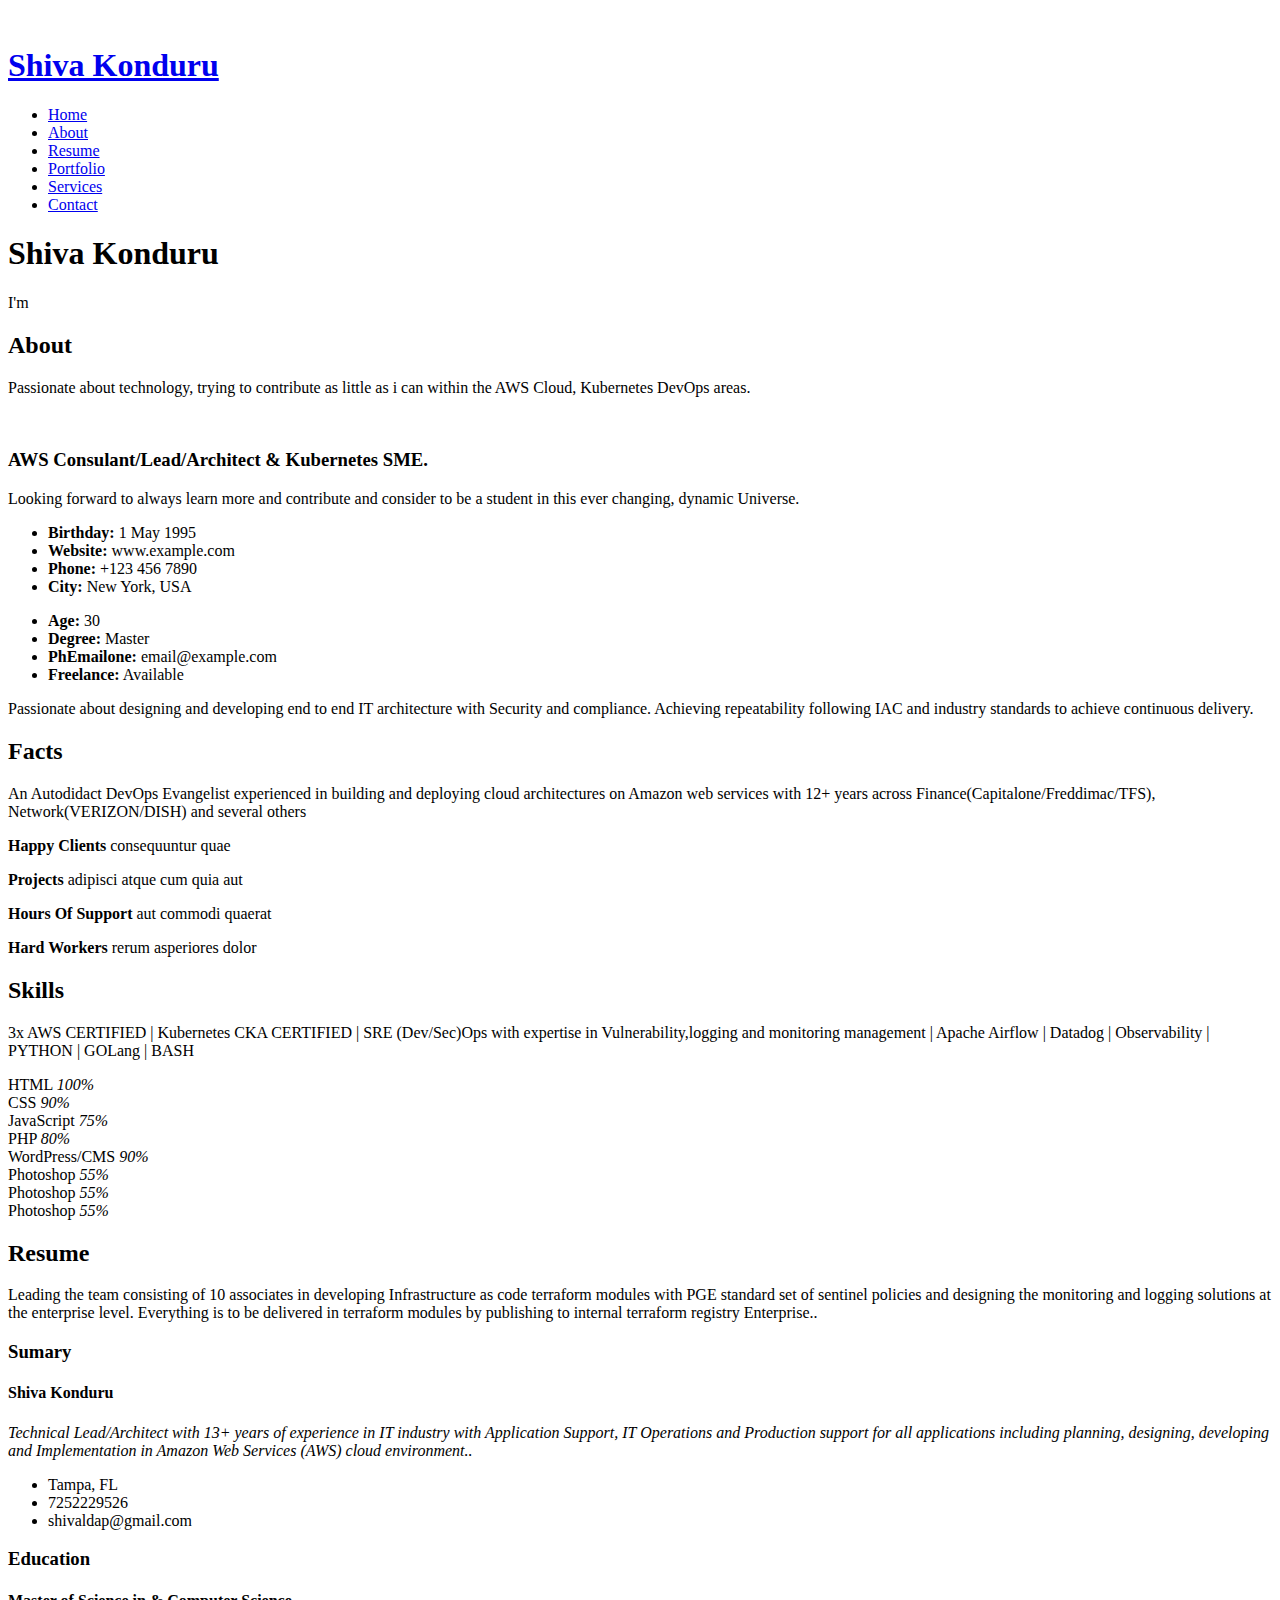
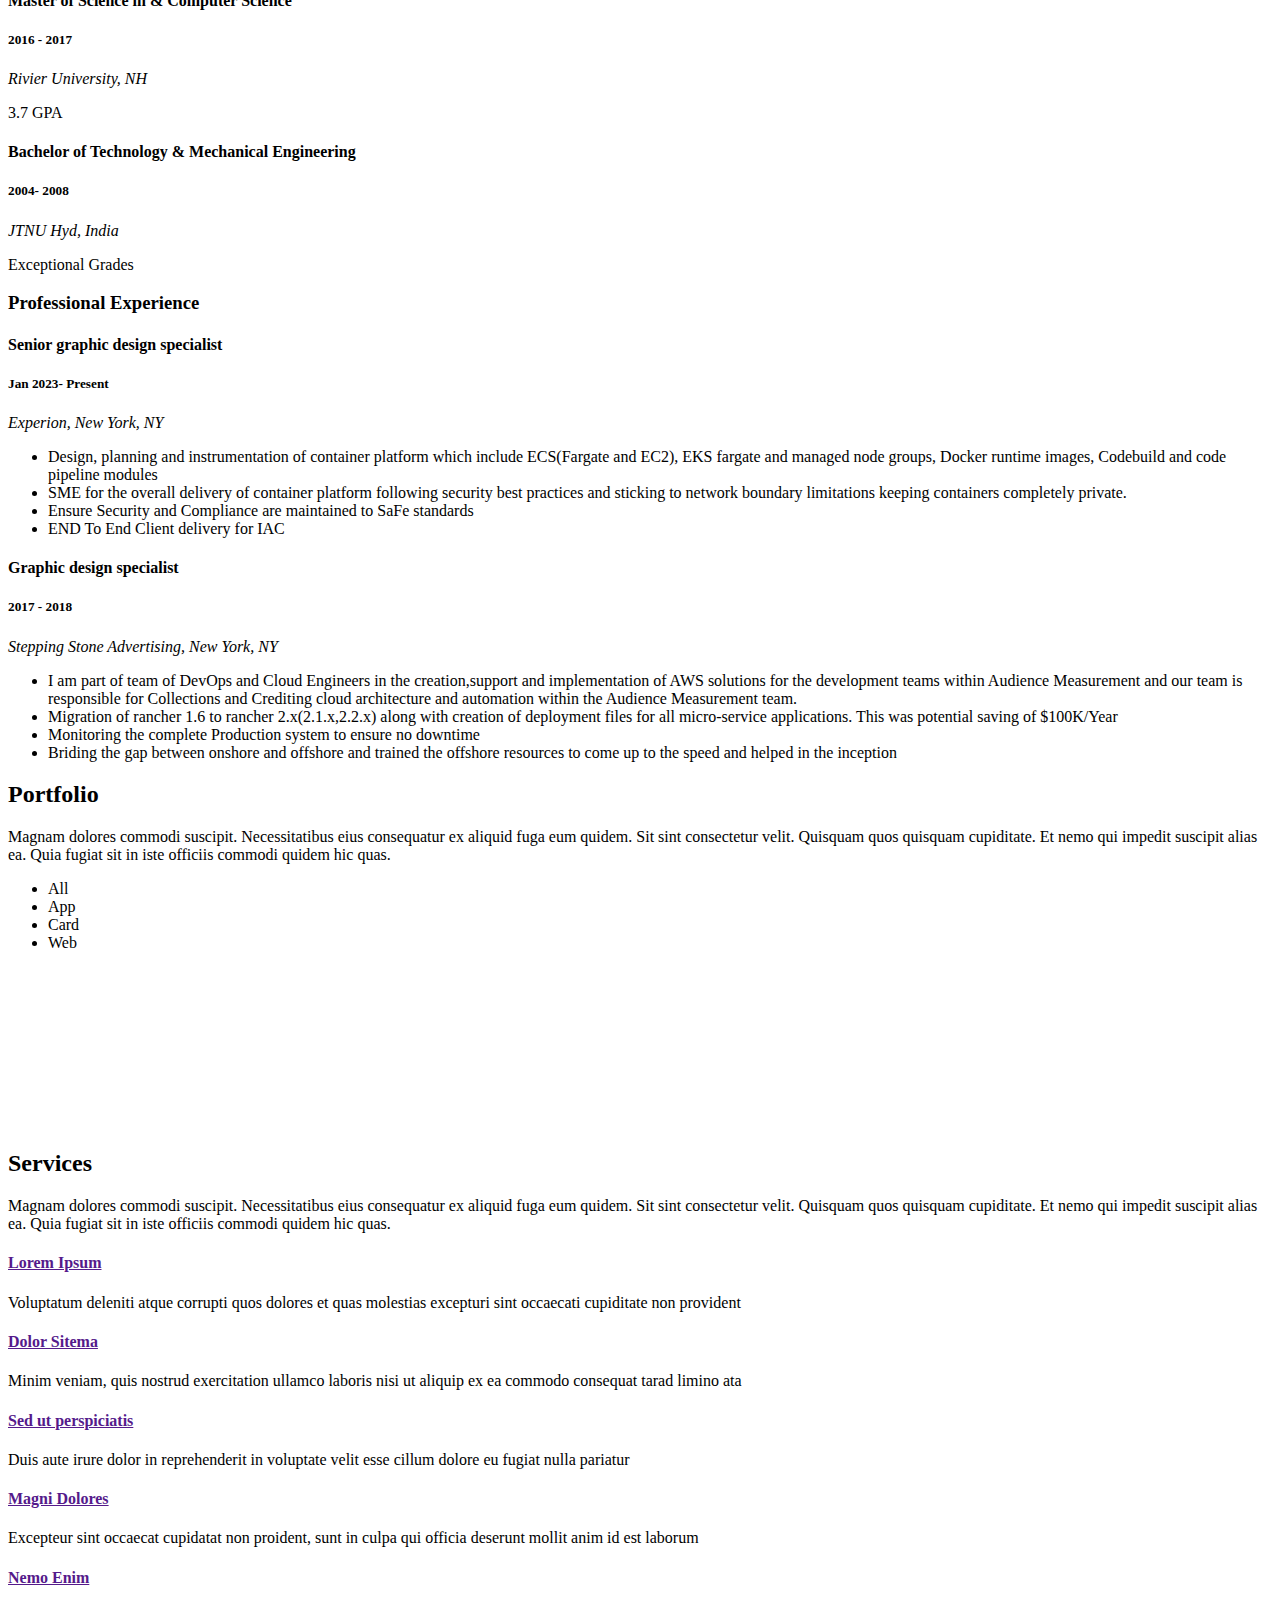
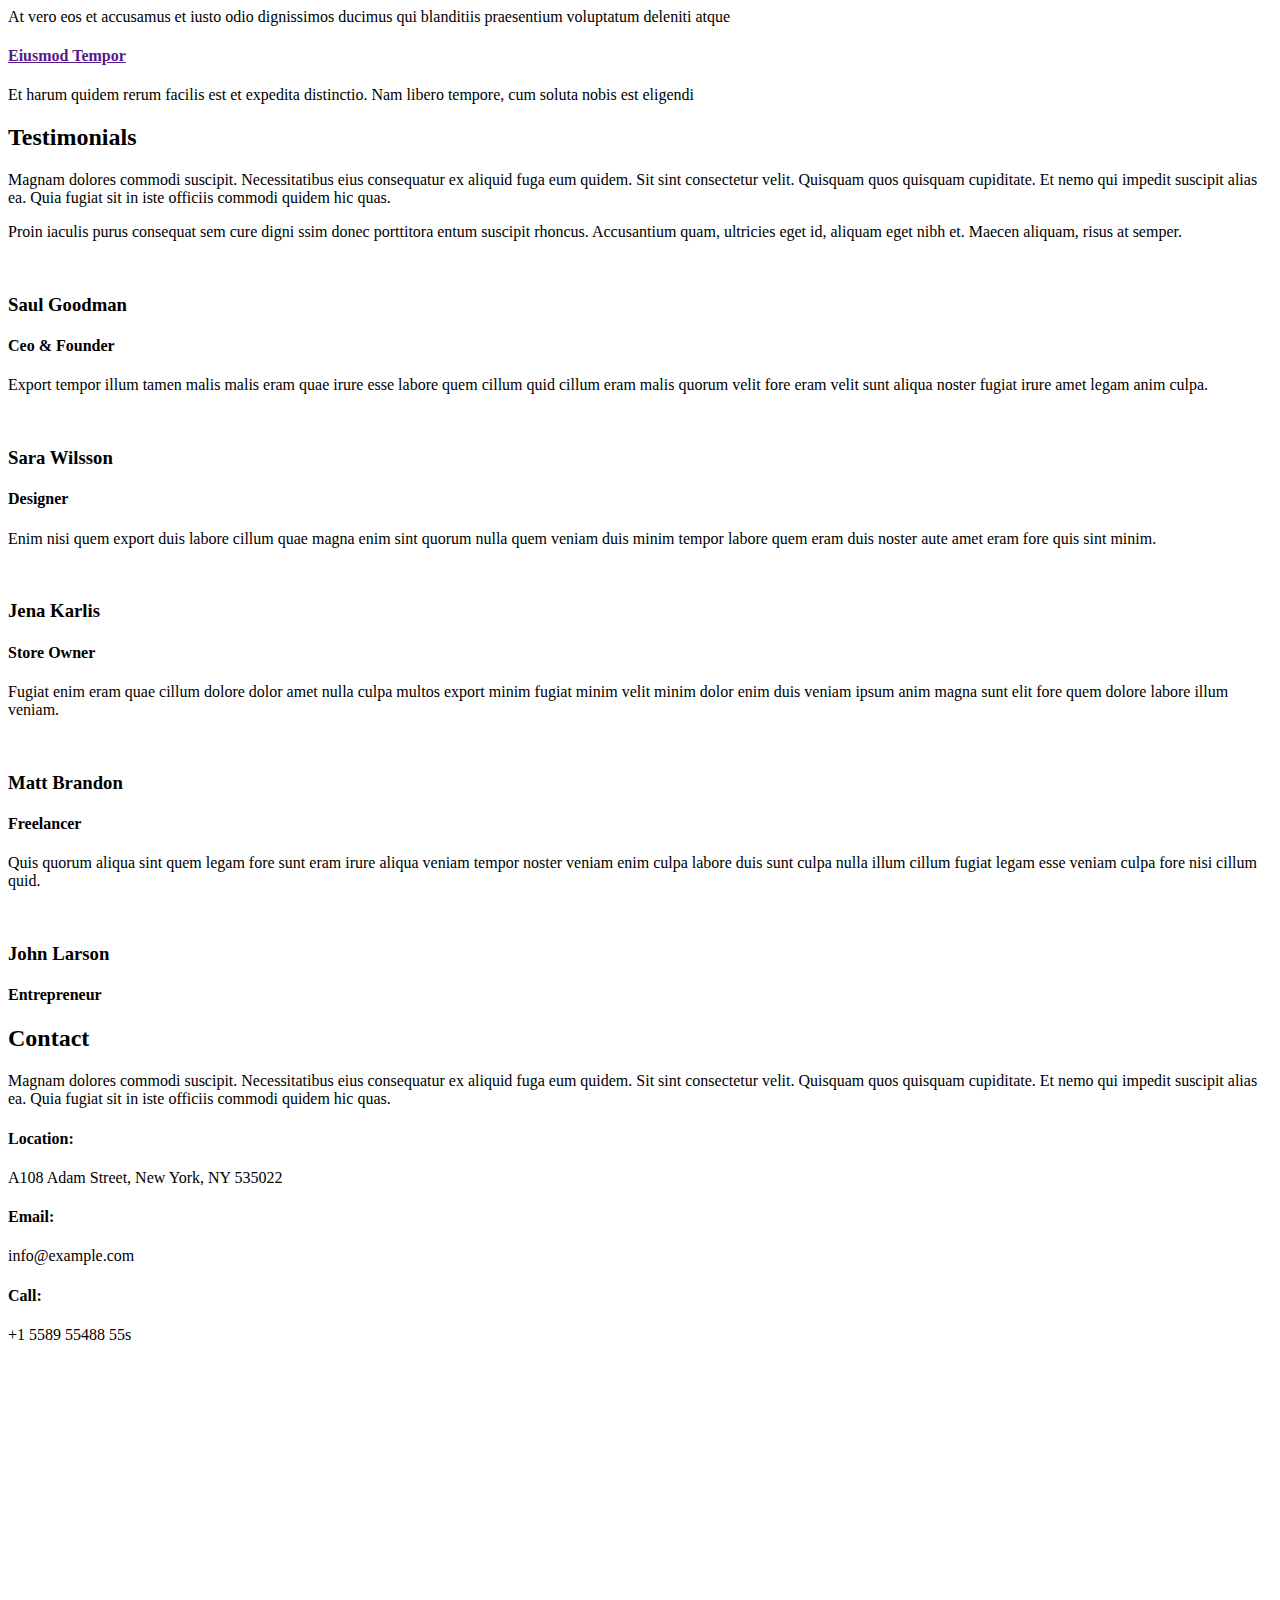
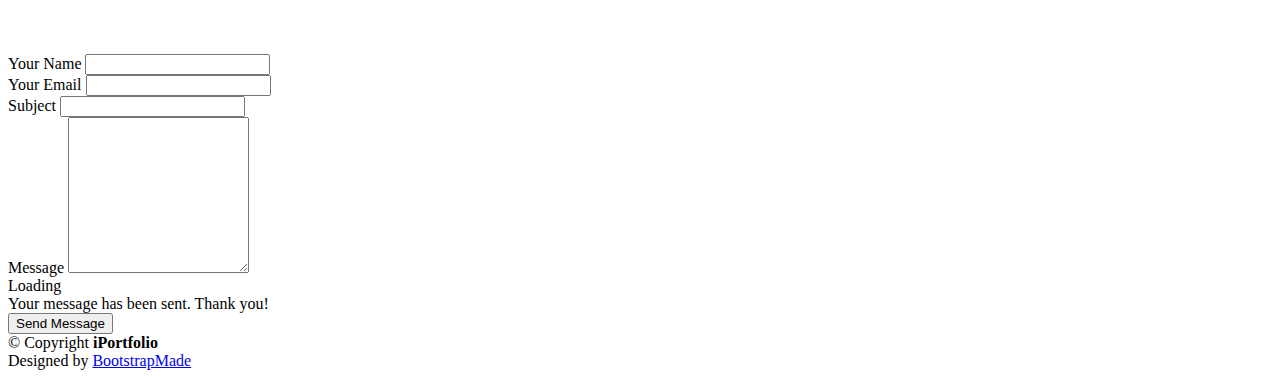
==== assets/index.html @ 2af59e82 "updated" ====
<!DOCTYPE html>
<html lang="en">

<head>
  <meta charset="utf-8">
  <meta content="width=device-width, initial-scale=1.0" name="viewport">

  <title>iPortfolio Bootstrap Template - Index</title>
  <meta content="" name="description">
  <meta content="" name="keywords">

  <!-- Favicons -->
  <link href="assets/img/favicon.png" rel="icon">
  <link href="assets/img/apple-touch-icon.png" rel="apple-touch-icon">

  <!-- Google Fonts -->
  <link href="https://fonts.googleapis.com/css?family=Open+Sans:300,300i,400,400i,600,600i,700,700i|Raleway:300,300i,400,400i,500,500i,600,600i,700,700i|Poppins:300,300i,400,400i,500,500i,600,600i,700,700i" rel="stylesheet">

  <!-- Vendor CSS Files -->
  <link href="assets/vendor/aos/aos.css" rel="stylesheet">
  <link href="assets/vendor/bootstrap/css/bootstrap.min.css" rel="stylesheet">
  <link href="assets/vendor/bootstrap-icons/bootstrap-icons.css" rel="stylesheet">
  <link href="assets/vendor/boxicons/css/boxicons.min.css" rel="stylesheet">
  <link href="assets/vendor/glightbox/css/glightbox.min.css" rel="stylesheet">
  <link href="assets/vendor/swiper/swiper-bundle.min.css" rel="stylesheet">

  <!-- Template Main CSS File -->
  <link href="assets/css/style.css" rel="stylesheet">

  <!-- =======================================================
  * Template Name: iPortfolio
  * Updated: Nov 17 2023 with Bootstrap v5.3.2
  * Template URL: https://bootstrapmade.com/iportfolio-bootstrap-portfolio-websites-template/
  * Author: BootstrapMade.com
  * License: https://bootstrapmade.com/license/
  ======================================================== -->
</head>

<body>

  <!-- ======= Mobile nav toggle button ======= -->
  <i class="bi bi-list mobile-nav-toggle d-xl-none"></i>

  <!-- ======= Header ======= -->
  <header id="header">
    <div class="d-flex flex-column">

      <div class="profile">
        <img src="assets/img/myself.jpg" alt="" class="img-fluid rounded-circle">
        <h1 class="text-light"><a href="index.html">Shiva Konduru</a></h1>
        <div class="social-links mt-3 text-center">
          <a href="#" class="twitter"><i class="bx bxl-twitter"></i></a>
          <a href="#" class="facebook"><i class="bx bxl-facebook"></i></a>
          <a href="#" class="instagram"><i class="bx bxl-instagram"></i></a>
          <a href="#" class="google-plus"><i class="bx bxl-skype"></i></a>
          <a href="#" class="linkedin"><i class="bx bxl-linkedin"></i></a>
        </div>
      </div>

      <nav id="navbar" class="nav-menu navbar">
        <ul>
          <li><a href="#hero" class="nav-link scrollto active"><i class="bx bx-home"></i> <span>Home</span></a></li>
          <li><a href="#about" class="nav-link scrollto"><i class="bx bx-user"></i> <span>About</span></a></li>
          <li><a href="#resume" class="nav-link scrollto"><i class="bx bx-file-blank"></i> <span>Resume</span></a></li>
          <li><a href="#portfolio" class="nav-link scrollto"><i class="bx bx-book-content"></i> <span>Portfolio</span></a></li>
          <li><a href="#services" class="nav-link scrollto"><i class="bx bx-server"></i> <span>Services</span></a></li>
          <li><a href="#contact" class="nav-link scrollto"><i class="bx bx-envelope"></i> <span>Contact</span></a></li>
        </ul>
      </nav><!-- .nav-menu -->
    </div>
  </header><!-- End Header -->

  <!-- ======= Hero Section ======= -->
  <section id="hero" class="d-flex flex-column justify-content-center align-items-center">
    <div class="hero-container" data-aos="fade-in">
      <h1>Shiva Konduru</h1>
      <p>I'm <span class="typed" data-typed-items="Designer, Developer, Freelancer, Photographer"></span></p>
    </div>
  </section><!-- End Hero -->

  <main id="main">

    <!-- ======= About Section ======= -->
    <section id="about" class="about">
      <div class="container">

        <div class="section-title">
          <h2>About</h2>
          <p>Passionate about technology, trying to contribute as little as i can within the AWS Cloud, Kubernetes DevOps areas.</p>
        </div>

        <div class="row">
          <div class="col-lg-4" data-aos="fade-right">
            <img src="assets/img/myself.jpg" class="img-fluid" alt="">
          </div>
          <div class="col-lg-8 pt-4 pt-lg-0 content" data-aos="fade-left">
            <h3>AWS Consulant/Lead/Architect &amp; Kubernetes SME.</h3>
            <p class="fst-italic">
              Looking forward to always learn more and contribute and consider to be a student in this ever changing, dynamic Universe.
            </p>
            <div class="row">
              <div class="col-lg-6">
                <ul>
                  <li><i class="bi bi-chevron-right"></i> <strong>Birthday:</strong> <span>1 May 1995</span></li>
                  <li><i class="bi bi-chevron-right"></i> <strong>Website:</strong> <span>www.example.com</span></li>
                  <li><i class="bi bi-chevron-right"></i> <strong>Phone:</strong> <span>+123 456 7890</span></li>
                  <li><i class="bi bi-chevron-right"></i> <strong>City:</strong> <span>New York, USA</span></li>
                </ul>
              </div>
              <div class="col-lg-6">
                <ul>
                  <li><i class="bi bi-chevron-right"></i> <strong>Age:</strong> <span>30</span></li>
                  <li><i class="bi bi-chevron-right"></i> <strong>Degree:</strong> <span>Master</span></li>
                  <li><i class="bi bi-chevron-right"></i> <strong>PhEmailone:</strong> <span>email@example.com</span></li>
                  <li><i class="bi bi-chevron-right"></i> <strong>Freelance:</strong> <span>Available</span></li>
                </ul>
              </div>
            </div>
            <p>
              Passionate about designing and developing end to end IT architecture with Security and compliance. Achieving repeatability following IAC and industry standards to achieve continuous delivery.
            </p>
          </div>
        </div>

      </div>
    </section><!-- End About Section -->

    <!-- ======= Facts Section ======= -->
    <section id="facts" class="facts">
      <div class="container">

        <div class="section-title">
          <h2>Facts</h2>
          <p>An Autodidact DevOps Evangelist experienced in building and deploying cloud architectures on Amazon web services with 12+ years across Finance(Capitalone/Freddimac/TFS), Network(VERIZON/DISH) and several others</p>
        </div>

        <div class="row no-gutters">

          <div class="col-lg-3 col-md-6 d-md-flex align-items-md-stretch" data-aos="fade-up">
            <div class="count-box">
              <i class="bi bi-emoji-smile"></i>
              <span data-purecounter-start="0" data-purecounter-end="232" data-purecounter-duration="1" class="purecounter"></span>
              <p><strong>Happy Clients</strong> consequuntur quae</p>
            </div>
          </div>

          <div class="col-lg-3 col-md-6 d-md-flex align-items-md-stretch" data-aos="fade-up" data-aos-delay="100">
            <div class="count-box">
              <i class="bi bi-journal-richtext"></i>
              <span data-purecounter-start="0" data-purecounter-end="521" data-purecounter-duration="1" class="purecounter"></span>
              <p><strong>Projects</strong> adipisci atque cum quia aut</p>
            </div>
          </div>

          <div class="col-lg-3 col-md-6 d-md-flex align-items-md-stretch" data-aos="fade-up" data-aos-delay="200">
            <div class="count-box">
              <i class="bi bi-headset"></i>
              <span data-purecounter-start="0" data-purecounter-end="1453" data-purecounter-duration="1" class="purecounter"></span>
              <p><strong>Hours Of Support</strong> aut commodi quaerat</p>
            </div>
          </div>

          <div class="col-lg-3 col-md-6 d-md-flex align-items-md-stretch" data-aos="fade-up" data-aos-delay="300">
            <div class="count-box">
              <i class="bi bi-people"></i>
              <span data-purecounter-start="0" data-purecounter-end="32" data-purecounter-duration="1" class="purecounter"></span>
              <p><strong>Hard Workers</strong> rerum asperiores dolor</p>
            </div>
          </div>

        </div>

      </div>
    </section><!-- End Facts Section -->

    <!-- ======= Skills Section ======= -->
    <section id="skills" class="skills section-bg">
      <div class="container">

        <div class="section-title">
          <h2>Skills</h2>
          <p>3x AWS CERTIFIED | Kubernetes CKA CERTIFIED | SRE (Dev/Sec)Ops with expertise in Vulnerability,logging and monitoring management | Apache Airflow | Datadog | Observability | PYTHON | GOLang | BASH</p>
        </div>

        <div class="row skills-content">

          <div class="col-lg-6" data-aos="fade-up">

            <div class="progress">
              <span class="skill">HTML <i class="val">100%</i></span>
              <div class="progress-bar-wrap">
                <div class="progress-bar" role="progressbar" aria-valuenow="100" aria-valuemin="0" aria-valuemax="100"></div>
              </div>
            </div>

            <div class="progress">
              <span class="skill">CSS <i class="val">90%</i></span>
              <div class="progress-bar-wrap">
                <div class="progress-bar" role="progressbar" aria-valuenow="90" aria-valuemin="0" aria-valuemax="100"></div>
              </div>
            </div>

            <div class="progress">
              <span class="skill">JavaScript <i class="val">75%</i></span>
              <div class="progress-bar-wrap">
                <div class="progress-bar" role="progressbar" aria-valuenow="75" aria-valuemin="0" aria-valuemax="100"></div>
              </div>
            </div>

          </div>

          <div class="col-lg-6" data-aos="fade-up" data-aos-delay="100">

            <div class="progress">
              <span class="skill">PHP <i class="val">80%</i></span>
              <div class="KUBERNETES">
                <div class="progress-bar" role="progressbar" aria-valuenow="80" aria-valuemin="0" aria-valuemax="100"></div>
              </div>
            </div>

            <div class="progress">
              <span class="skill">WordPress/CMS <i class="val">90%</i></span>
              <div class="PYTHON">
                <div class="progress-bar" role="progressbar" aria-valuenow="80" aria-valuemin="0" aria-valuemax="100"></div>
              </div>
            </div>

            <div class="progress">
              <span class="skill">Photoshop <i class="val">55%</i></span>
              <div class="AmazonWebServices">
                <div class="progress-bar" role="progressbar" aria-valuenow="80" aria-valuemin="0" aria-valuemax="100"></div>
              </div>
            </div>

            <div class="progress">
              <span class="skill">Photoshop <i class="val">55%</i></span>
              <div class="Networking">
                <div class="progress-bar" role="progressbar" aria-valuenow="60" aria-valuemin="0" aria-valuemax="100"></div>
              </div>
            </div>

            <div class="progress">
              <span class="skill">Photoshop <i class="val">55%</i></span>
              <div class="Security">
                <div class="progress-bar" role="progressbar" aria-valuenow="60" aria-valuemin="0" aria-valuemax="100"></div>
              </div>
            </div>

          </div>

        </div>

      </div>
    </section><!-- End Skills Section -->

    <!-- ======= Resume Section ======= -->
    <section id="resume" class="resume">
      <div class="container">

        <div class="section-title">
          <h2>Resume</h2>
          <p>Leading the team consisting of 10 associates in developing Infrastructure as code terraform modules with PGE standard set of sentinel policies and designing the monitoring and logging solutions at the enterprise level. Everything is to be delivered in terraform modules by publishing to internal terraform registry Enterprise..</p>
        </div>

        <div class="row">
          <div class="col-lg-6" data-aos="fade-up">
            <h3 class="resume-title">Sumary</h3>
            <div class="resume-item pb-0">
              <h4>Shiva Konduru</h4>
              <p><em>Technical Lead/Architect with 13+ years of experience in IT industry with Application Support, IT Operations and Production support for all applications  including  planning, designing, developing and Implementation in Amazon Web Services (AWS) cloud environment..</em></p>
              <ul>
                <li>Tampa, FL</li>
                <li>7252229526</li>
                <li>shivaldap@gmail.com</li>
              </ul>
            </div>

            <h3 class="resume-title">Education</h3>
            <div class="resume-item">
              <h4>Master of Science in &amp; Computer Science</h4>
              <h5>2016 - 2017</h5>
              <p><em>Rivier University, NH</em></p>
              <p>3.7 GPA</p>
            </div>
            <div class="resume-item">
              <h4>Bachelor of Technology &amp; Mechanical Engineering</h4>
              <h5>2004- 2008</h5>
              <p><em>JTNU Hyd, India</em></p>
              <p>Exceptional Grades</p>
            </div>
          </div>
          <div class="col-lg-6" data-aos="fade-up" data-aos-delay="100">
            <h3 class="resume-title">Professional Experience</h3>
            <div class="resume-item">
              <h4>Senior graphic design specialist</h4>
              <h5>Jan 2023- Present</h5>
              <p><em>Experion, New York, NY </em></p>
              <ul>
                <li>Design, planning and instrumentation of container platform which include ECS(Fargate and EC2), EKS fargate and managed node groups, Docker runtime images, Codebuild and code pipeline modules</li>
                <li>SME for the overall delivery of container platform following security best practices and sticking to network boundary limitations keeping containers completely private.</li>
                <li>Ensure Security and Compliance are maintained to SaFe standards</li>
                <li>END To End Client delivery for IAC</li>
              </ul>
            </div>
            <div class="resume-item">
              <h4>Graphic design specialist</h4>
              <h5>2017 - 2018</h5>
              <p><em>Stepping Stone Advertising, New York, NY</em></p>
              <ul>
                <li>I am part of team of DevOps and Cloud Engineers in the creation,support and implementation of AWS solutions for the development teams within Audience Measurement and our team is responsible for Collections and Crediting cloud architecture and automation within the Audience Measurement team.</li>
                <li>Migration of rancher 1.6 to rancher 2.x(2.1.x,2.2.x) along with creation of deployment files for all micro-service applications. This was potential saving of $100K/Year</li>
                <li>Monitoring the complete Production system to ensure no downtime</li>
                <li>Briding the gap between onshore and offshore and trained the offshore resources to come up to the speed and helped in the inception</li>
              </ul>
            </div>
          </div>
        </div>

      </div>
    </section><!-- End Resume Section -->

    <!-- ======= Portfolio Section ======= -->
    <section id="portfolio" class="portfolio section-bg">
      <div class="container">

        <div class="section-title">
          <h2>Portfolio</h2>
          <p>Magnam dolores commodi suscipit. Necessitatibus eius consequatur ex aliquid fuga eum quidem. Sit sint consectetur velit. Quisquam quos quisquam cupiditate. Et nemo qui impedit suscipit alias ea. Quia fugiat sit in iste officiis commodi quidem hic quas.</p>
        </div>

        <div class="row" data-aos="fade-up">
          <div class="col-lg-12 d-flex justify-content-center">
            <ul id="portfolio-flters">
              <li data-filter="*" class="filter-active">All</li>
              <li data-filter=".filter-app">App</li>
              <li data-filter=".filter-card">Card</li>
              <li data-filter=".filter-web">Web</li>
            </ul>
          </div>
        </div>

        <div class="row portfolio-container" data-aos="fade-up" data-aos-delay="100">

          <div class="col-lg-4 col-md-6 portfolio-item filter-app">
            <div class="portfolio-wrap">
              <img src="assets/img/portfolio/portfolio-1.jpg" class="img-fluid" alt="">
              <div class="portfolio-links">
                <a href="assets/img/portfolio/portfolio-1.jpg" data-gallery="portfolioGallery" class="portfolio-lightbox" title="App 1"><i class="bx bx-plus"></i></a>
                <a href="portfolio-details.html" title="More Details"><i class="bx bx-link"></i></a>
              </div>
            </div>
          </div>

          <div class="col-lg-4 col-md-6 portfolio-item filter-web">
            <div class="portfolio-wrap">
              <img src="assets/img/portfolio/portfolio-2.jpg" class="img-fluid" alt="">
              <div class="portfolio-links">
                <a href="assets/img/portfolio/portfolio-2.jpg" data-gallery="portfolioGallery" class="portfolio-lightbox" title="Web 3"><i class="bx bx-plus"></i></a>
                <a href="portfolio-details.html" title="More Details"><i class="bx bx-link"></i></a>
              </div>
            </div>
          </div>

          <div class="col-lg-4 col-md-6 portfolio-item filter-app">
            <div class="portfolio-wrap">
              <img src="assets/img/portfolio/portfolio-3.jpg" class="img-fluid" alt="">
              <div class="portfolio-links">
                <a href="assets/img/portfolio/portfolio-3.jpg" data-gallery="portfolioGallery" class="portfolio-lightbox" title="App 2"><i class="bx bx-plus"></i></a>
                <a href="portfolio-details.html" title="More Details"><i class="bx bx-link"></i></a>
              </div>
            </div>
          </div>

          <div class="col-lg-4 col-md-6 portfolio-item filter-card">
            <div class="portfolio-wrap">
              <img src="assets/img/portfolio/portfolio-4.jpg" class="img-fluid" alt="">
              <div class="portfolio-links">
                <a href="assets/img/portfolio/portfolio-4.jpg" data-gallery="portfolioGallery" class="portfolio-lightbox" title="Card 2"><i class="bx bx-plus"></i></a>
                <a href="portfolio-details.html" title="More Details"><i class="bx bx-link"></i></a>
              </div>
            </div>
          </div>

          <div class="col-lg-4 col-md-6 portfolio-item filter-web">
            <div class="portfolio-wrap">
              <img src="assets/img/portfolio/portfolio-5.jpg" class="img-fluid" alt="">
              <div class="portfolio-links">
                <a href="assets/img/portfolio/portfolio-5.jpg" data-gallery="portfolioGallery" class="portfolio-lightbox" title="Web 2"><i class="bx bx-plus"></i></a>
                <a href="portfolio-details.html" title="More Details"><i class="bx bx-link"></i></a>
              </div>
            </div>
          </div>

          <div class="col-lg-4 col-md-6 portfolio-item filter-app">
            <div class="portfolio-wrap">
              <img src="assets/img/portfolio/portfolio-6.jpg" class="img-fluid" alt="">
              <div class="portfolio-links">
                <a href="assets/img/portfolio/portfolio-6.jpg" data-gallery="portfolioGallery" class="portfolio-lightbox" title="App 3"><i class="bx bx-plus"></i></a>
                <a href="portfolio-details.html" title="More Details"><i class="bx bx-link"></i></a>
              </div>
            </div>
          </div>

          <div class="col-lg-4 col-md-6 portfolio-item filter-card">
            <div class="portfolio-wrap">
              <img src="assets/img/portfolio/portfolio-7.jpg" class="img-fluid" alt="">
              <div class="portfolio-links">
                <a href="assets/img/portfolio/portfolio-7.jpg" data-gallery="portfolioGallery" class="portfolio-lightbox" title="Card 1"><i class="bx bx-plus"></i></a>
                <a href="portfolio-details.html" title="More Details"><i class="bx bx-link"></i></a>
              </div>
            </div>
          </div>

          <div class="col-lg-4 col-md-6 portfolio-item filter-card">
            <div class="portfolio-wrap">
              <img src="assets/img/portfolio/portfolio-8.jpg" class="img-fluid" alt="">
              <div class="portfolio-links">
                <a href="assets/img/portfolio/portfolio-8.jpg" data-gallery="portfolioGallery" class="portfolio-lightbox" title="Card 3"><i class="bx bx-plus"></i></a>
                <a href="portfolio-details.html" title="More Details"><i class="bx bx-link"></i></a>
              </div>
            </div>
          </div>

          <div class="col-lg-4 col-md-6 portfolio-item filter-web">
            <div class="portfolio-wrap">
              <img src="assets/img/portfolio/portfolio-9.jpg" class="img-fluid" alt="">
              <div class="portfolio-links">
                <a href="assets/img/portfolio/portfolio-9.jpg" data-gallery="portfolioGallery" class="portfolio-lightbox" title="Web 3"><i class="bx bx-plus"></i></a>
                <a href="portfolio-details.html" title="More Details"><i class="bx bx-link"></i></a>
              </div>
            </div>
          </div>

        </div>

      </div>
    </section><!-- End Portfolio Section -->

    <!-- ======= Services Section ======= -->
    <section id="services" class="services">
      <div class="container">

        <div class="section-title">
          <h2>Services</h2>
          <p>Magnam dolores commodi suscipit. Necessitatibus eius consequatur ex aliquid fuga eum quidem. Sit sint consectetur velit. Quisquam quos quisquam cupiditate. Et nemo qui impedit suscipit alias ea. Quia fugiat sit in iste officiis commodi quidem hic quas.</p>
        </div>

        <div class="row">
          <div class="col-lg-4 col-md-6 icon-box" data-aos="fade-up">
            <div class="icon"><i class="bi bi-briefcase"></i></div>
            <h4 class="title"><a href="">Lorem Ipsum</a></h4>
            <p class="description">Voluptatum deleniti atque corrupti quos dolores et quas molestias excepturi sint occaecati cupiditate non provident</p>
          </div>
          <div class="col-lg-4 col-md-6 icon-box" data-aos="fade-up" data-aos-delay="100">
            <div class="icon"><i class="bi bi-card-checklist"></i></div>
            <h4 class="title"><a href="">Dolor Sitema</a></h4>
            <p class="description">Minim veniam, quis nostrud exercitation ullamco laboris nisi ut aliquip ex ea commodo consequat tarad limino ata</p>
          </div>
          <div class="col-lg-4 col-md-6 icon-box" data-aos="fade-up" data-aos-delay="200">
            <div class="icon"><i class="bi bi-bar-chart"></i></div>
            <h4 class="title"><a href="">Sed ut perspiciatis</a></h4>
            <p class="description">Duis aute irure dolor in reprehenderit in voluptate velit esse cillum dolore eu fugiat nulla pariatur</p>
          </div>
          <div class="col-lg-4 col-md-6 icon-box" data-aos="fade-up" data-aos-delay="300">
            <div class="icon"><i class="bi bi-binoculars"></i></div>
            <h4 class="title"><a href="">Magni Dolores</a></h4>
            <p class="description">Excepteur sint occaecat cupidatat non proident, sunt in culpa qui officia deserunt mollit anim id est laborum</p>
          </div>
          <div class="col-lg-4 col-md-6 icon-box" data-aos="fade-up" data-aos-delay="400">
            <div class="icon"><i class="bi bi-brightness-high"></i></div>
            <h4 class="title"><a href="">Nemo Enim</a></h4>
            <p class="description">At vero eos et accusamus et iusto odio dignissimos ducimus qui blanditiis praesentium voluptatum deleniti atque</p>
          </div>
          <div class="col-lg-4 col-md-6 icon-box" data-aos="fade-up" data-aos-delay="500">
            <div class="icon"><i class="bi bi-calendar4-week"></i></div>
            <h4 class="title"><a href="">Eiusmod Tempor</a></h4>
            <p class="description">Et harum quidem rerum facilis est et expedita distinctio. Nam libero tempore, cum soluta nobis est eligendi</p>
          </div>
        </div>

      </div>
    </section><!-- End Services Section -->

    <!-- ======= Testimonials Section ======= -->
    <section id="testimonials" class="testimonials section-bg">
      <div class="container">

        <div class="section-title">
          <h2>Testimonials</h2>
          <p>Magnam dolores commodi suscipit. Necessitatibus eius consequatur ex aliquid fuga eum quidem. Sit sint consectetur velit. Quisquam quos quisquam cupiditate. Et nemo qui impedit suscipit alias ea. Quia fugiat sit in iste officiis commodi quidem hic quas.</p>
        </div>

        <div class="testimonials-slider swiper" data-aos="fade-up" data-aos-delay="100">
          <div class="swiper-wrapper">

            <div class="swiper-slide">
              <div class="testimonial-item" data-aos="fade-up">
                <p>
                  <i class="bx bxs-quote-alt-left quote-icon-left"></i>
                  Proin iaculis purus consequat sem cure digni ssim donec porttitora entum suscipit rhoncus. Accusantium quam, ultricies eget id, aliquam eget nibh et. Maecen aliquam, risus at semper.
                  <i class="bx bxs-quote-alt-right quote-icon-right"></i>
                </p>
                <img src="assets/img/testimonials/testimonials-1.jpg" class="testimonial-img" alt="">
                <h3>Saul Goodman</h3>
                <h4>Ceo &amp; Founder</h4>
              </div>
            </div><!-- End testimonial item -->

            <div class="swiper-slide">
              <div class="testimonial-item" data-aos="fade-up" data-aos-delay="100">
                <p>
                  <i class="bx bxs-quote-alt-left quote-icon-left"></i>
                  Export tempor illum tamen malis malis eram quae irure esse labore quem cillum quid cillum eram malis quorum velit fore eram velit sunt aliqua noster fugiat irure amet legam anim culpa.
                  <i class="bx bxs-quote-alt-right quote-icon-right"></i>
                </p>
                <img src="assets/img/testimonials/testimonials-2.jpg" class="testimonial-img" alt="">
                <h3>Sara Wilsson</h3>
                <h4>Designer</h4>
              </div>
            </div><!-- End testimonial item -->

            <div class="swiper-slide">
              <div class="testimonial-item" data-aos="fade-up" data-aos-delay="200">
                <p>
                  <i class="bx bxs-quote-alt-left quote-icon-left"></i>
                  Enim nisi quem export duis labore cillum quae magna enim sint quorum nulla quem veniam duis minim tempor labore quem eram duis noster aute amet eram fore quis sint minim.
                  <i class="bx bxs-quote-alt-right quote-icon-right"></i>
                </p>
                <img src="assets/img/testimonials/testimonials-3.jpg" class="testimonial-img" alt="">
                <h3>Jena Karlis</h3>
                <h4>Store Owner</h4>
              </div>
            </div><!-- End testimonial item -->

            <div class="swiper-slide">
              <div class="testimonial-item" data-aos="fade-up" data-aos-delay="300">
                <p>
                  <i class="bx bxs-quote-alt-left quote-icon-left"></i>
                  Fugiat enim eram quae cillum dolore dolor amet nulla culpa multos export minim fugiat minim velit minim dolor enim duis veniam ipsum anim magna sunt elit fore quem dolore labore illum veniam.
                  <i class="bx bxs-quote-alt-right quote-icon-right"></i>
                </p>
                <img src="assets/img/testimonials/testimonials-4.jpg" class="testimonial-img" alt="">
                <h3>Matt Brandon</h3>
                <h4>Freelancer</h4>
              </div>
            </div><!-- End testimonial item -->

            <div class="swiper-slide">
              <div class="testimonial-item" data-aos="fade-up" data-aos-delay="400">
                <p>
                  <i class="bx bxs-quote-alt-left quote-icon-left"></i>
                  Quis quorum aliqua sint quem legam fore sunt eram irure aliqua veniam tempor noster veniam enim culpa labore duis sunt culpa nulla illum cillum fugiat legam esse veniam culpa fore nisi cillum quid.
                  <i class="bx bxs-quote-alt-right quote-icon-right"></i>
                </p>
                <img src="assets/img/testimonials/testimonials-5.jpg" class="testimonial-img" alt="">
                <h3>John Larson</h3>
                <h4>Entrepreneur</h4>
              </div>
            </div><!-- End testimonial item -->

          </div>
          <div class="swiper-pagination"></div>
        </div>

      </div>
    </section><!-- End Testimonials Section -->

    <!-- ======= Contact Section ======= -->
    <section id="contact" class="contact">
      <div class="container">

        <div class="section-title">
          <h2>Contact</h2>
          <p>Magnam dolores commodi suscipit. Necessitatibus eius consequatur ex aliquid fuga eum quidem. Sit sint consectetur velit. Quisquam quos quisquam cupiditate. Et nemo qui impedit suscipit alias ea. Quia fugiat sit in iste officiis commodi quidem hic quas.</p>
        </div>

        <div class="row" data-aos="fade-in">

          <div class="col-lg-5 d-flex align-items-stretch">
            <div class="info">
              <div class="address">
                <i class="bi bi-geo-alt"></i>
                <h4>Location:</h4>
                <p>A108 Adam Street, New York, NY 535022</p>
              </div>

              <div class="email">
                <i class="bi bi-envelope"></i>
                <h4>Email:</h4>
                <p>info@example.com</p>
              </div>

              <div class="phone">
                <i class="bi bi-phone"></i>
                <h4>Call:</h4>
                <p>+1 5589 55488 55s</p>
              </div>

              <iframe src="https://www.google.com/maps/embed?pb=!1m14!1m8!1m3!1d12097.433213460943!2d-74.0062269!3d40.7101282!3m2!1i1024!2i768!4f13.1!3m3!1m2!1s0x0%3A0xb89d1fe6bc499443!2sDowntown+Conference+Center!5e0!3m2!1smk!2sbg!4v1539943755621" frameborder="0" style="border:0; width: 100%; height: 290px;" allowfullscreen></iframe>
            </div>

          </div>

          <div class="col-lg-7 mt-5 mt-lg-0 d-flex align-items-stretch">
            <form action="forms/contact.php" method="post" role="form" class="php-email-form">
              <div class="row">
                <div class="form-group col-md-6">
                  <label for="name">Your Name</label>
                  <input type="text" name="name" class="form-control" id="name" required>
                </div>
                <div class="form-group col-md-6">
                  <label for="name">Your Email</label>
                  <input type="email" class="form-control" name="email" id="email" required>
                </div>
              </div>
              <div class="form-group">
                <label for="name">Subject</label>
                <input type="text" class="form-control" name="subject" id="subject" required>
              </div>
              <div class="form-group">
                <label for="name">Message</label>
                <textarea class="form-control" name="message" rows="10" required></textarea>
              </div>
              <div class="my-3">
                <div class="loading">Loading</div>
                <div class="error-message"></div>
                <div class="sent-message">Your message has been sent. Thank you!</div>
              </div>
              <div class="text-center"><button type="submit">Send Message</button></div>
            </form>
          </div>

        </div>

      </div>
    </section><!-- End Contact Section -->

  </main><!-- End #main -->

  <!-- ======= Footer ======= -->
  <footer id="footer">
    <div class="container">
      <div class="copyright">
        &copy; Copyright <strong><span>iPortfolio</span></strong>
      </div>
      <div class="credits">
        <!-- All the links in the footer should remain intact. -->
        <!-- You can delete the links only if you purchased the pro version. -->
        <!-- Licensing information: https://bootstrapmade.com/license/ -->
        <!-- Purchase the pro version with working PHP/AJAX contact form: https://bootstrapmade.com/iportfolio-bootstrap-portfolio-websites-template/ -->
        Designed by <a href="https://bootstrapmade.com/">BootstrapMade</a>
      </div>
    </div>
  </footer><!-- End  Footer -->

  <a href="#" class="back-to-top d-flex align-items-center justify-content-center"><i class="bi bi-arrow-up-short"></i></a>

  <!-- Vendor JS Files -->
  <script src="assets/vendor/purecounter/purecounter_vanilla.js"></script>
  <script src="assets/vendor/aos/aos.js"></script>
  <script src="assets/vendor/bootstrap/js/bootstrap.bundle.min.js"></script>
  <script src="assets/vendor/glightbox/js/glightbox.min.js"></script>
  <script src="assets/vendor/isotope-layout/isotope.pkgd.min.js"></script>
  <script src="assets/vendor/swiper/swiper-bundle.min.js"></script>
  <script src="assets/vendor/typed.js/typed.umd.js"></script>
  <script src="assets/vendor/waypoints/noframework.waypoints.js"></script>
  <script src="assets/vendor/php-email-form/validate.js"></script>

  <!-- Template Main JS File -->
  <script src="assets/js/main.js"></script>

</body>

</html>
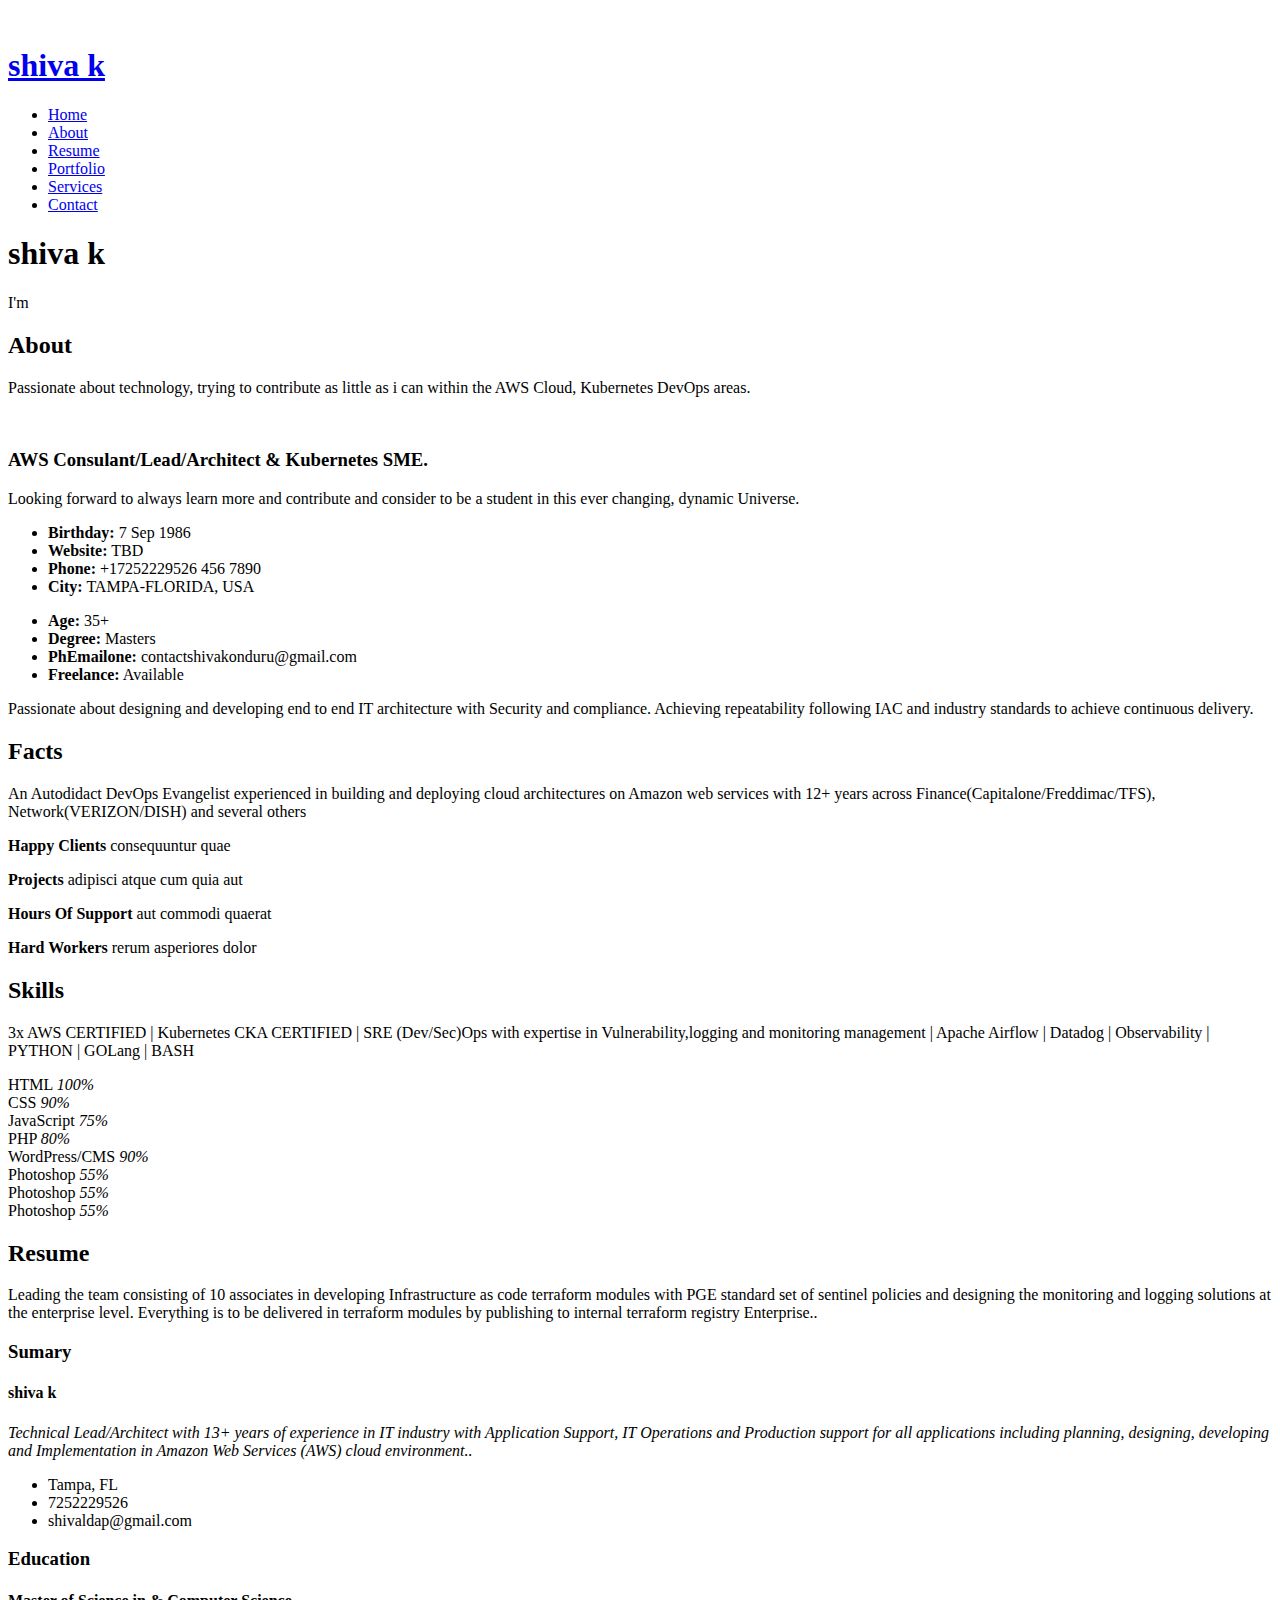
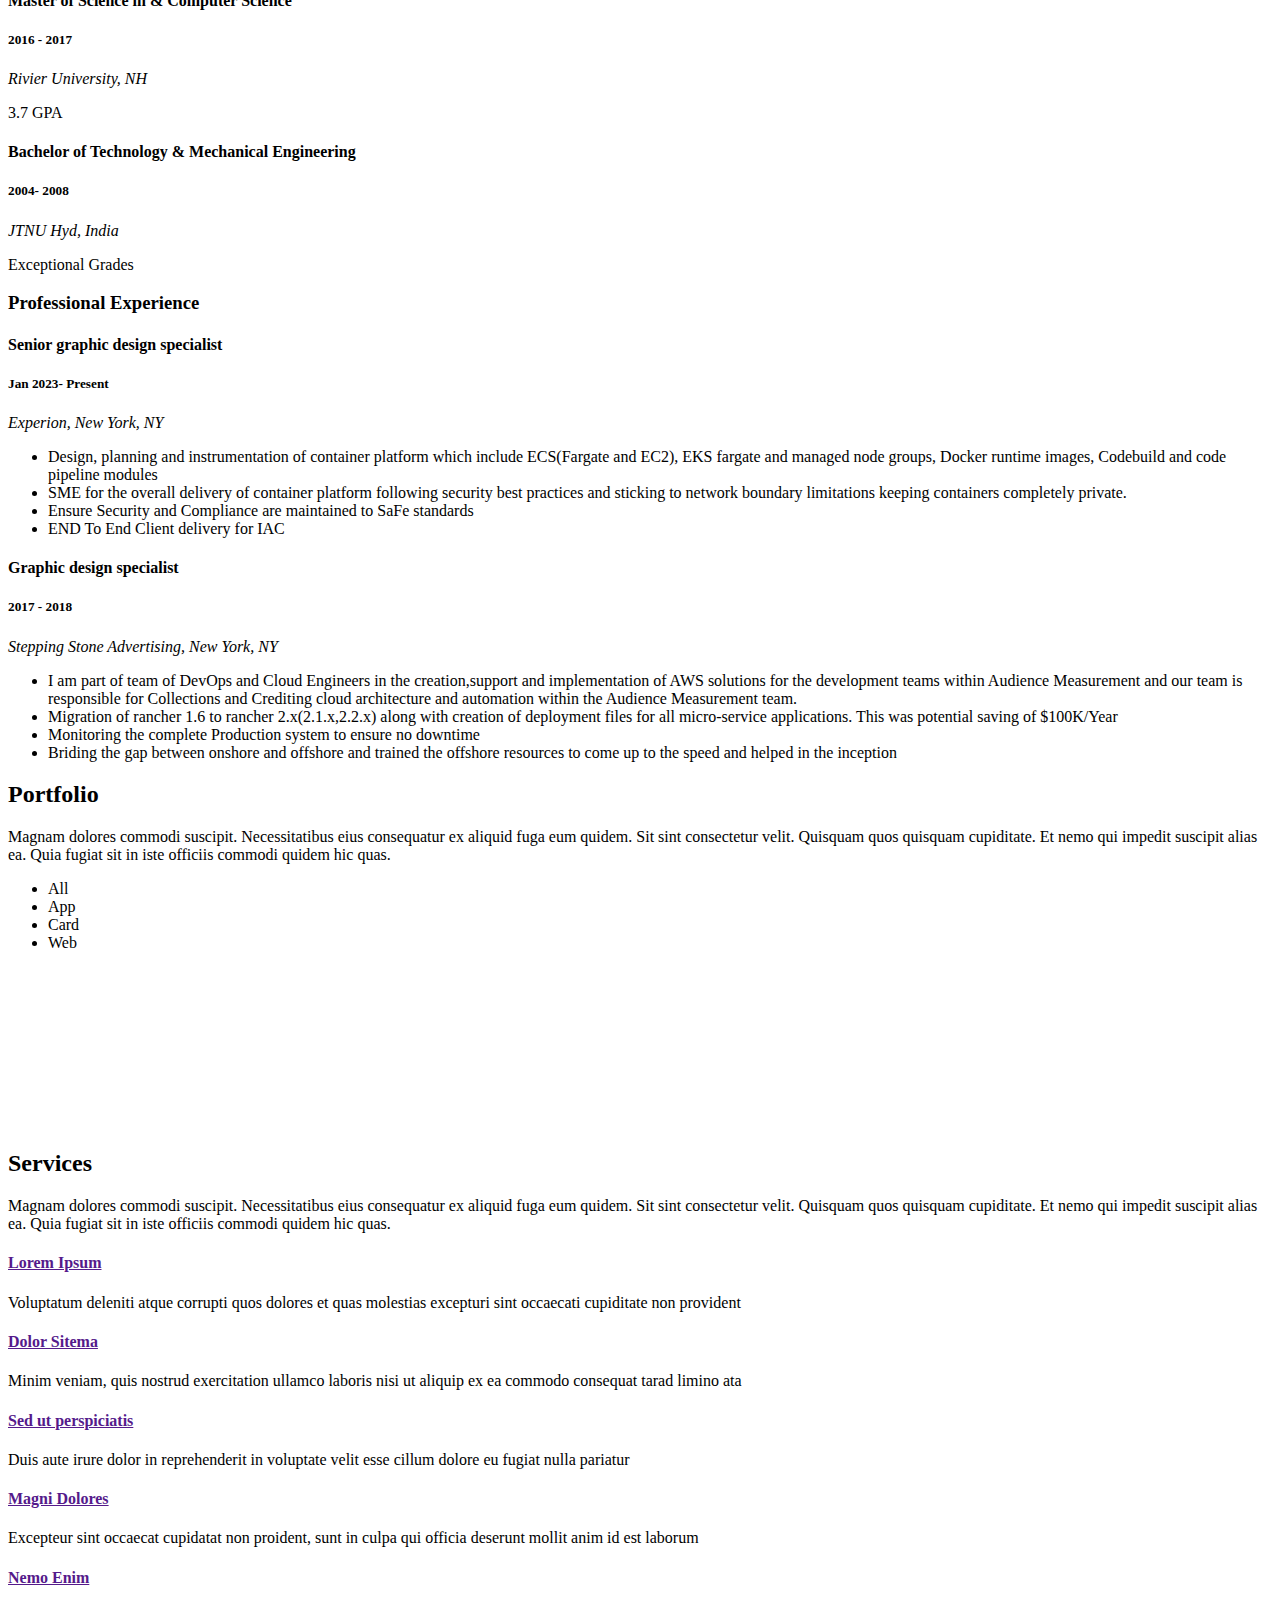
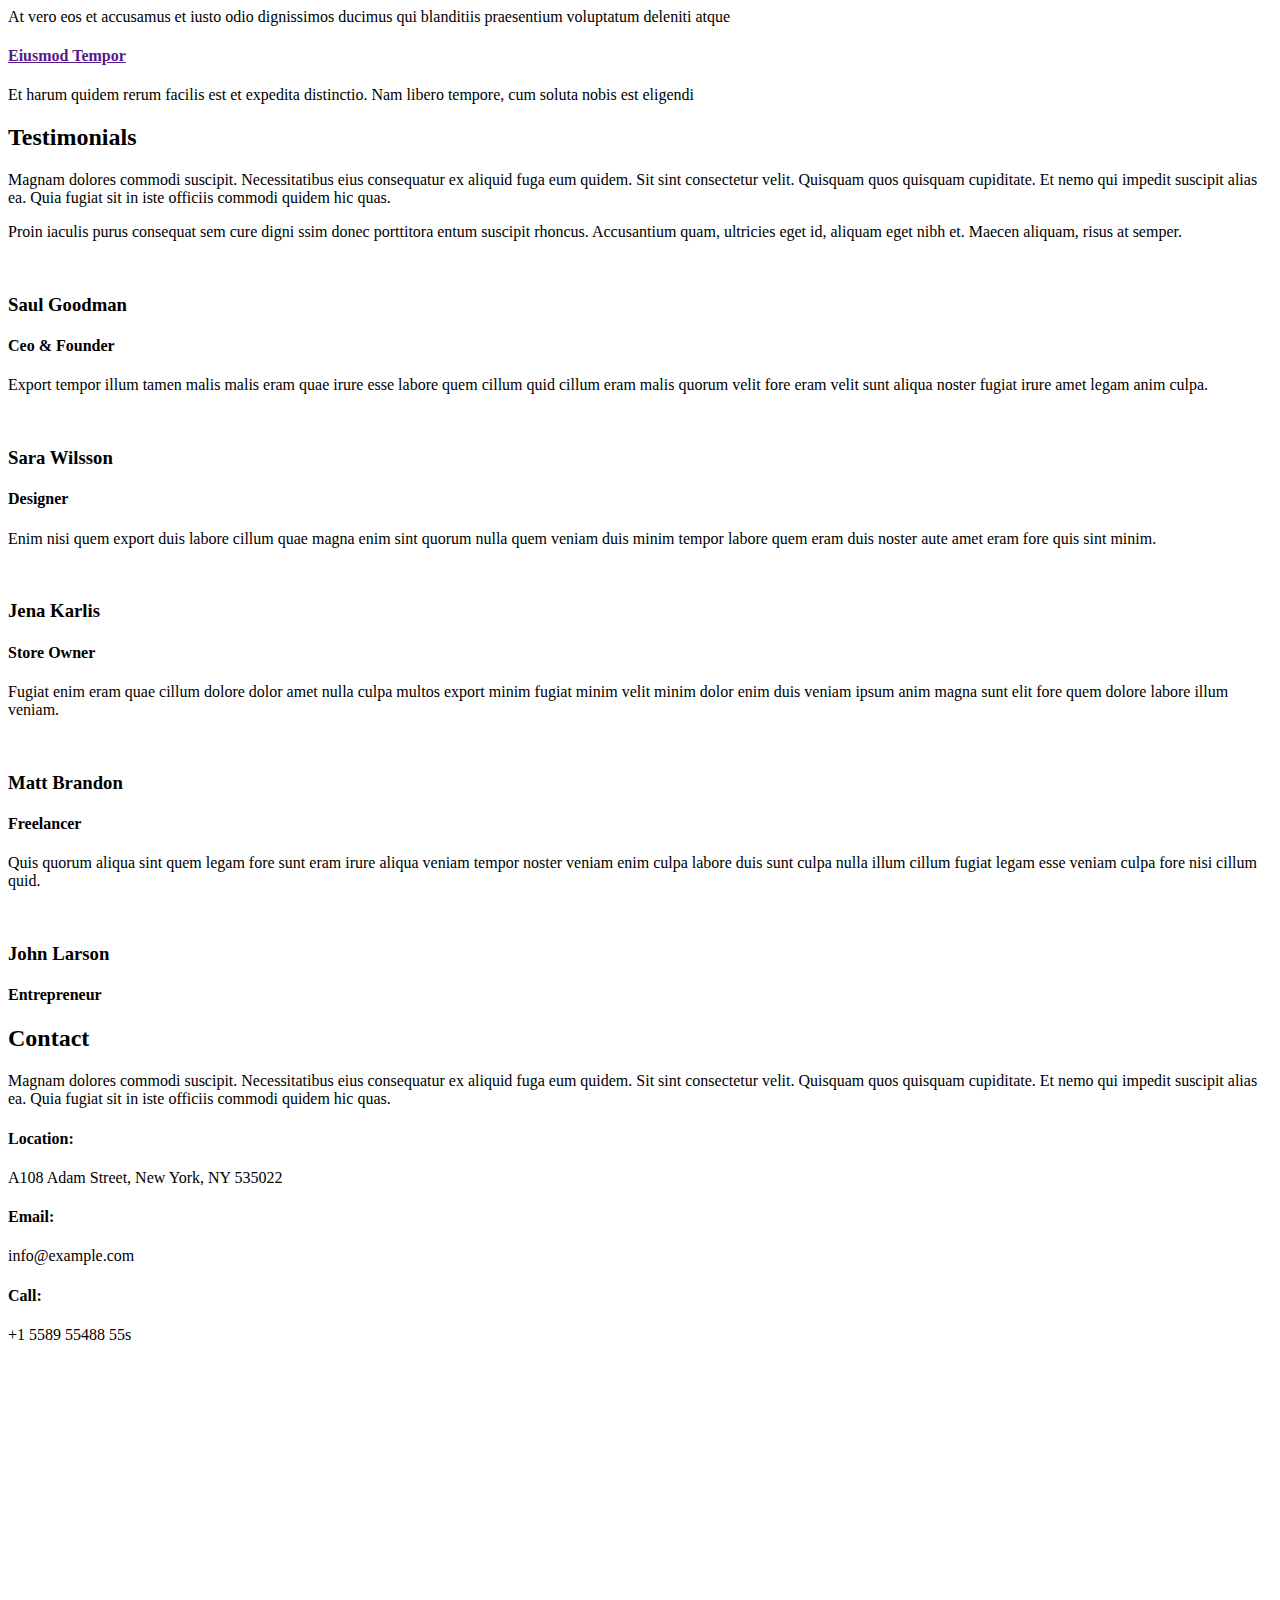
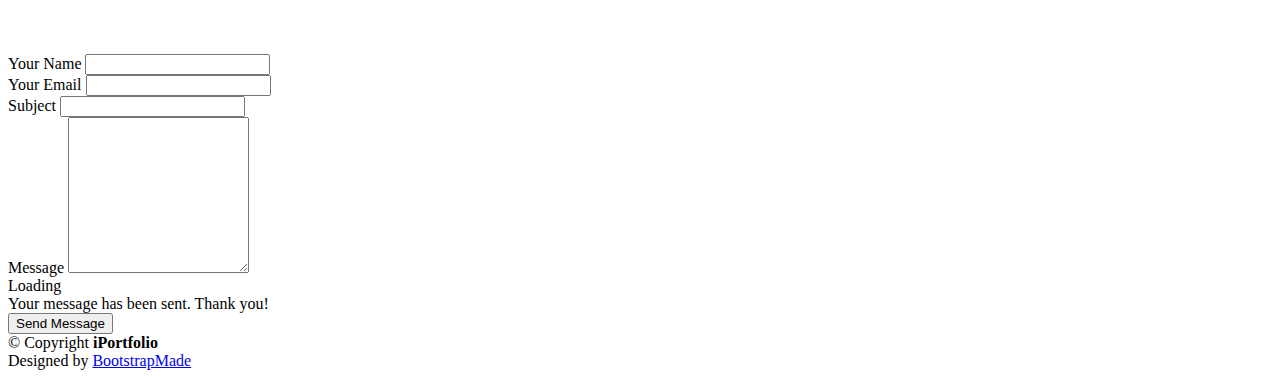
==== commit a706b832: "updated" ====
--- a/assets/index.html
+++ b/assets/index.html
@@ -47,7 +47,7 @@
 
       <div class="profile">
         <img src="assets/img/myself.jpg" alt="" class="img-fluid rounded-circle">
-        <h1 class="text-light"><a href="index.html">Shiva Konduru</a></h1>
+        <h1 class="text-light"><a href="index.html">shiva k</a></h1>
         <div class="social-links mt-3 text-center">
           <a href="#" class="twitter"><i class="bx bxl-twitter"></i></a>
           <a href="#" class="facebook"><i class="bx bxl-facebook"></i></a>
@@ -73,7 +73,7 @@
   <!-- ======= Hero Section ======= -->
   <section id="hero" class="d-flex flex-column justify-content-center align-items-center">
     <div class="hero-container" data-aos="fade-in">
-      <h1>Shiva Konduru</h1>
+      <h1>shiva k</h1>
       <p>I'm <span class="typed" data-typed-items="Designer, Developer, Freelancer, Photographer"></span></p>
     </div>
   </section><!-- End Hero -->
@@ -101,17 +101,17 @@
             <div class="row">
               <div class="col-lg-6">
                 <ul>
-                  <li><i class="bi bi-chevron-right"></i> <strong>Birthday:</strong> <span>1 May 1995</span></li>
-                  <li><i class="bi bi-chevron-right"></i> <strong>Website:</strong> <span>www.example.com</span></li>
-                  <li><i class="bi bi-chevron-right"></i> <strong>Phone:</strong> <span>+123 456 7890</span></li>
-                  <li><i class="bi bi-chevron-right"></i> <strong>City:</strong> <span>New York, USA</span></li>
+                  <li><i class="bi bi-chevron-right"></i> <strong>Birthday:</strong> <span>7 Sep 1986</span></li>
+                  <li><i class="bi bi-chevron-right"></i> <strong>Website:</strong> <span>TBD</span></li>
+                  <li><i class="bi bi-chevron-right"></i> <strong>Phone:</strong> <span>+17252229526 456 7890</span></li>
+                  <li><i class="bi bi-chevron-right"></i> <strong>City:</strong> <span>TAMPA-FLORIDA, USA</span></li>
                 </ul>
               </div>
               <div class="col-lg-6">
                 <ul>
-                  <li><i class="bi bi-chevron-right"></i> <strong>Age:</strong> <span>30</span></li>
-                  <li><i class="bi bi-chevron-right"></i> <strong>Degree:</strong> <span>Master</span></li>
-                  <li><i class="bi bi-chevron-right"></i> <strong>PhEmailone:</strong> <span>email@example.com</span></li>
+                  <li><i class="bi bi-chevron-right"></i> <strong>Age:</strong> <span>35+</span></li>
+                  <li><i class="bi bi-chevron-right"></i> <strong>Degree:</strong> <span>Masters</span></li>
+                  <li><i class="bi bi-chevron-right"></i> <strong>PhEmailone:</strong> <span>contactshivakonduru@gmail.com</span></li>
                   <li><i class="bi bi-chevron-right"></i> <strong>Freelance:</strong> <span>Available</span></li>
                 </ul>
               </div>
@@ -266,7 +266,7 @@
           <div class="col-lg-6" data-aos="fade-up">
             <h3 class="resume-title">Sumary</h3>
             <div class="resume-item pb-0">
-              <h4>Shiva Konduru</h4>
+              <h4>shiva k</h4>
               <p><em>Technical Lead/Architect with 13+ years of experience in IT industry with Application Support, IT Operations and Production support for all applications  including  planning, designing, developing and Implementation in Amazon Web Services (AWS) cloud environment..</em></p>
               <ul>
                 <li>Tampa, FL</li>
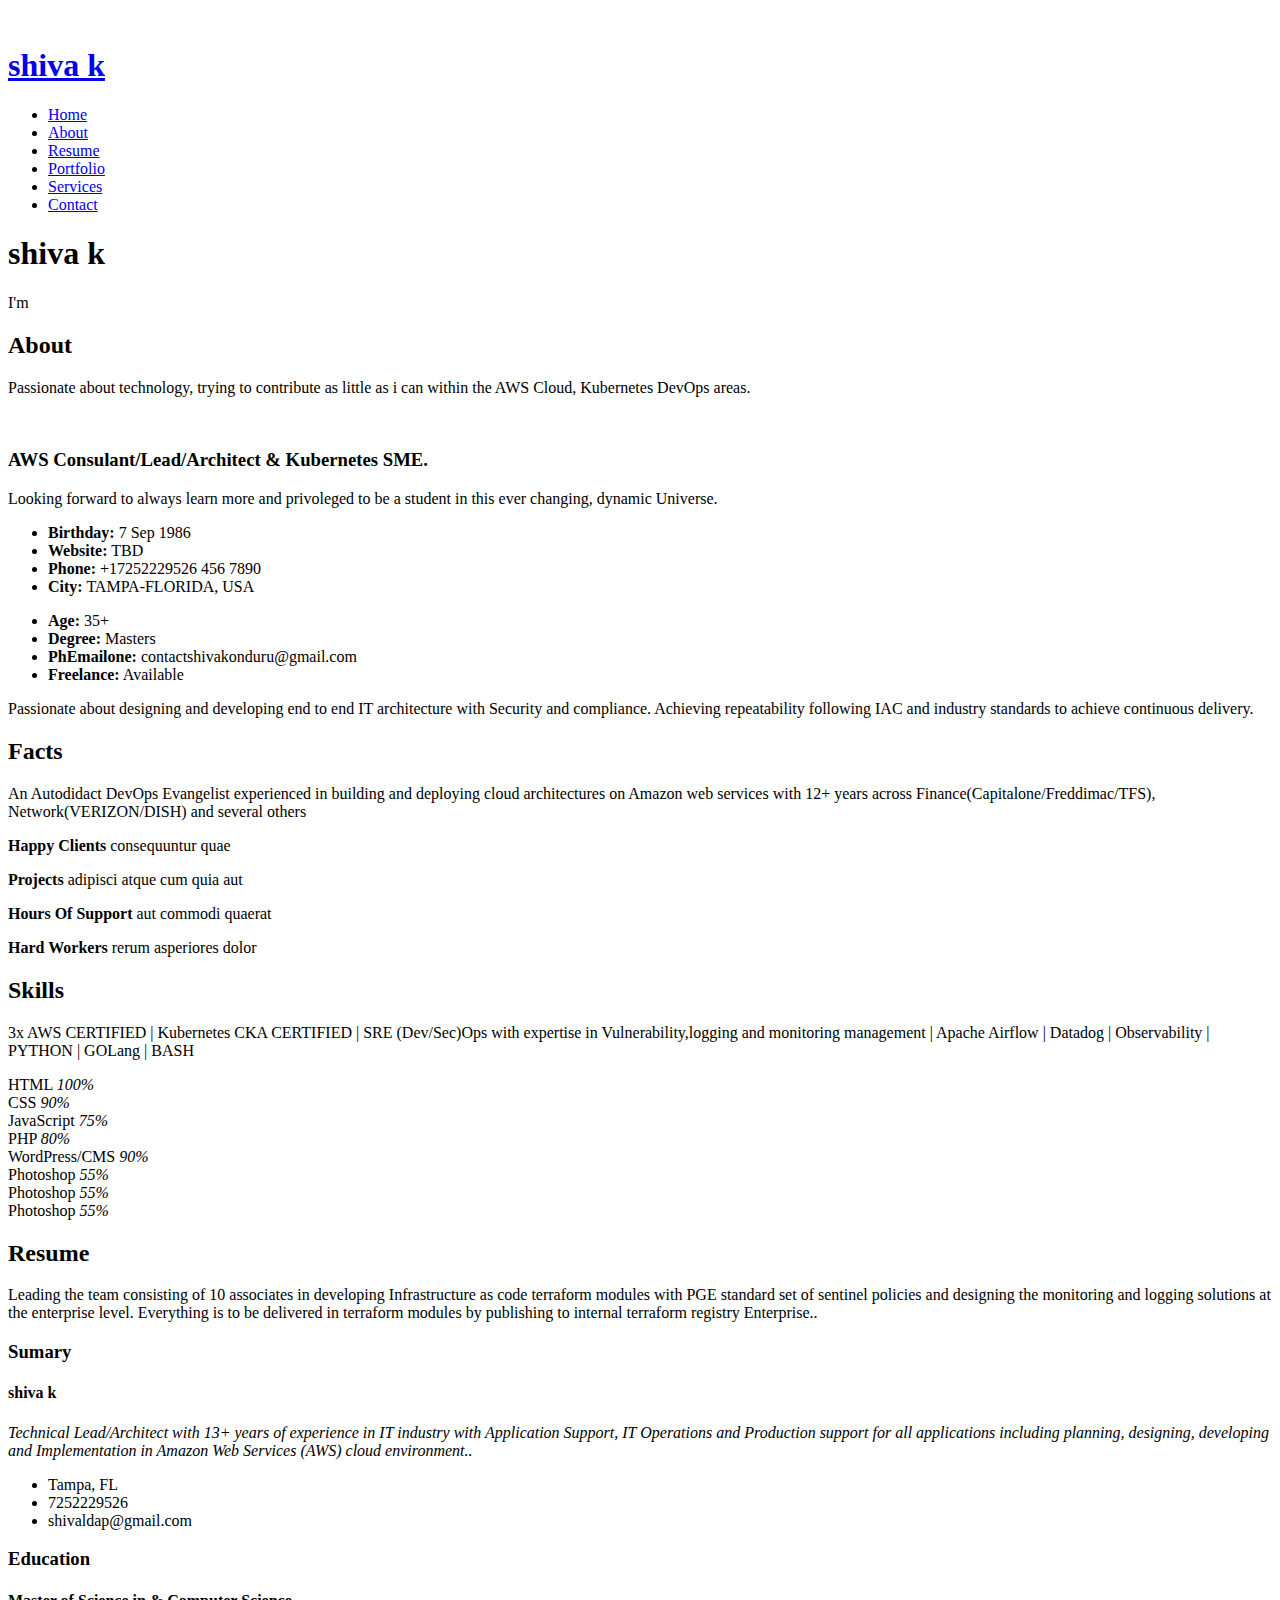
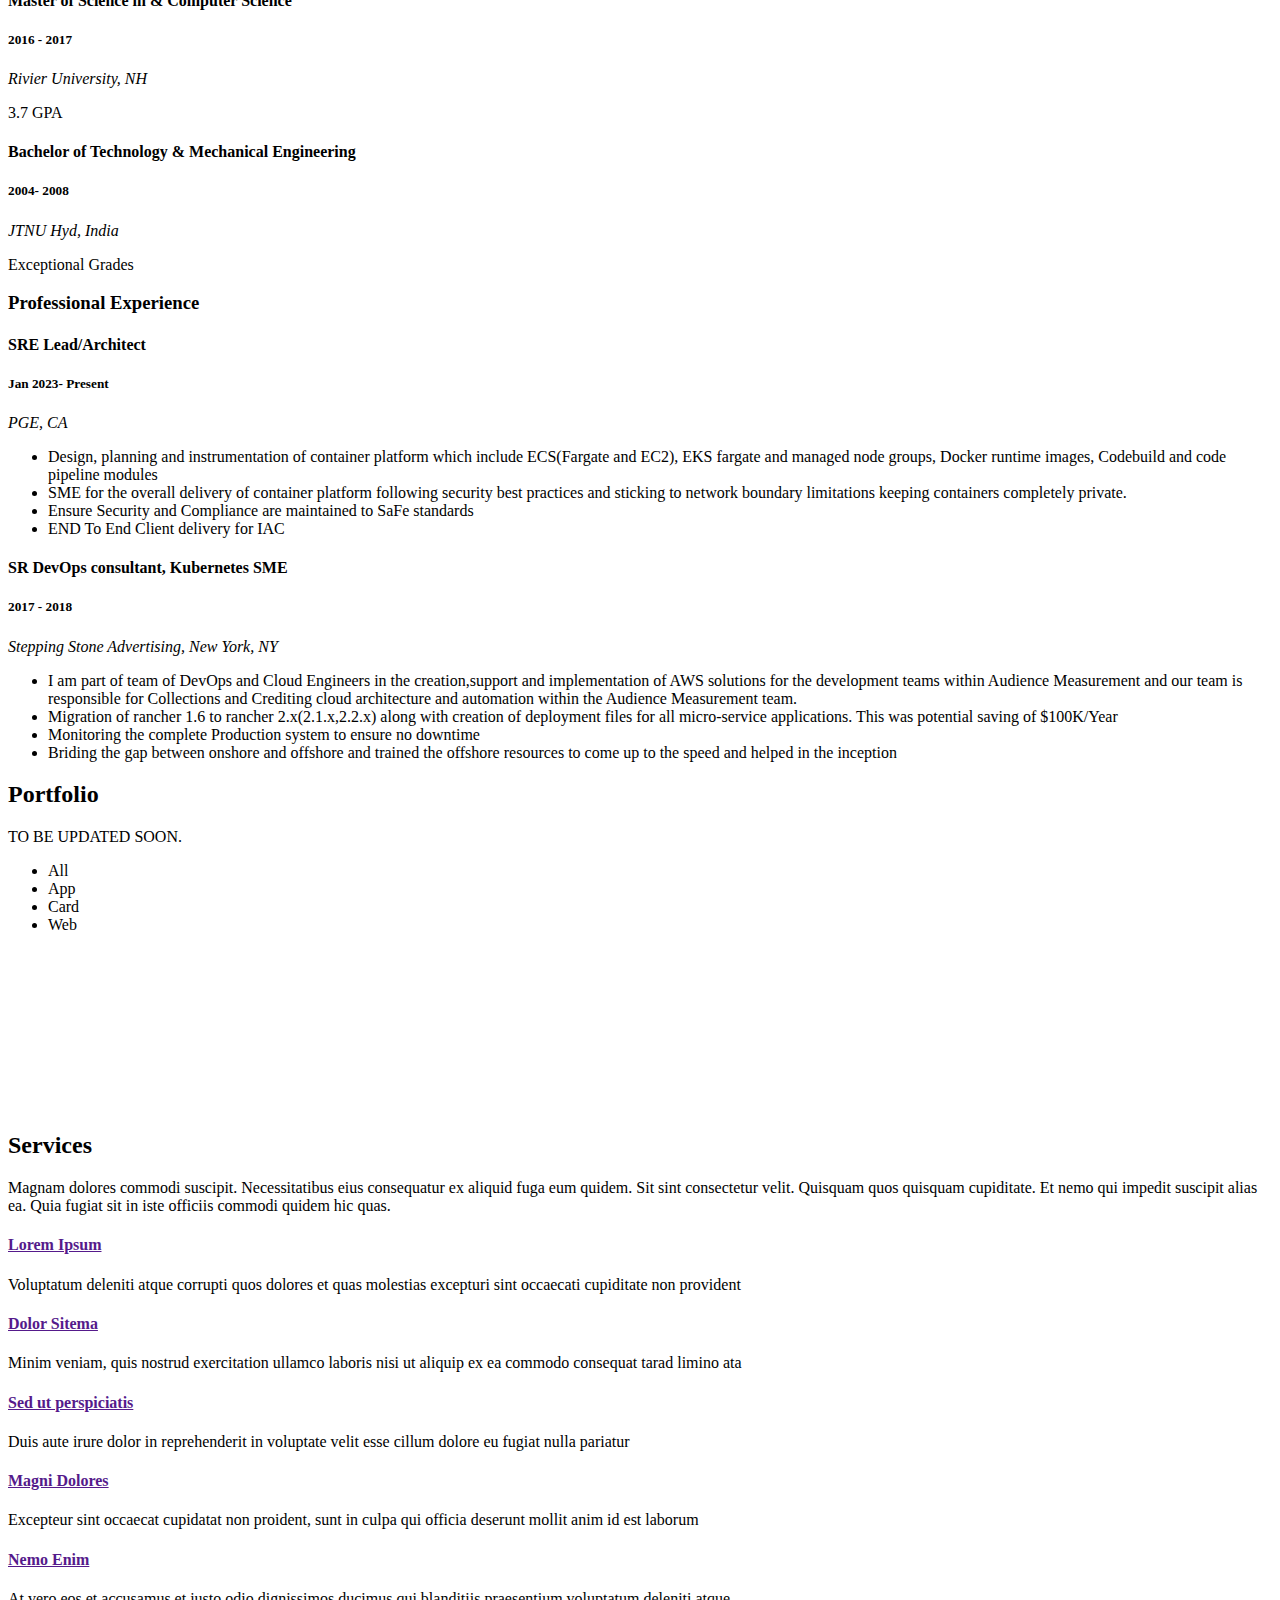
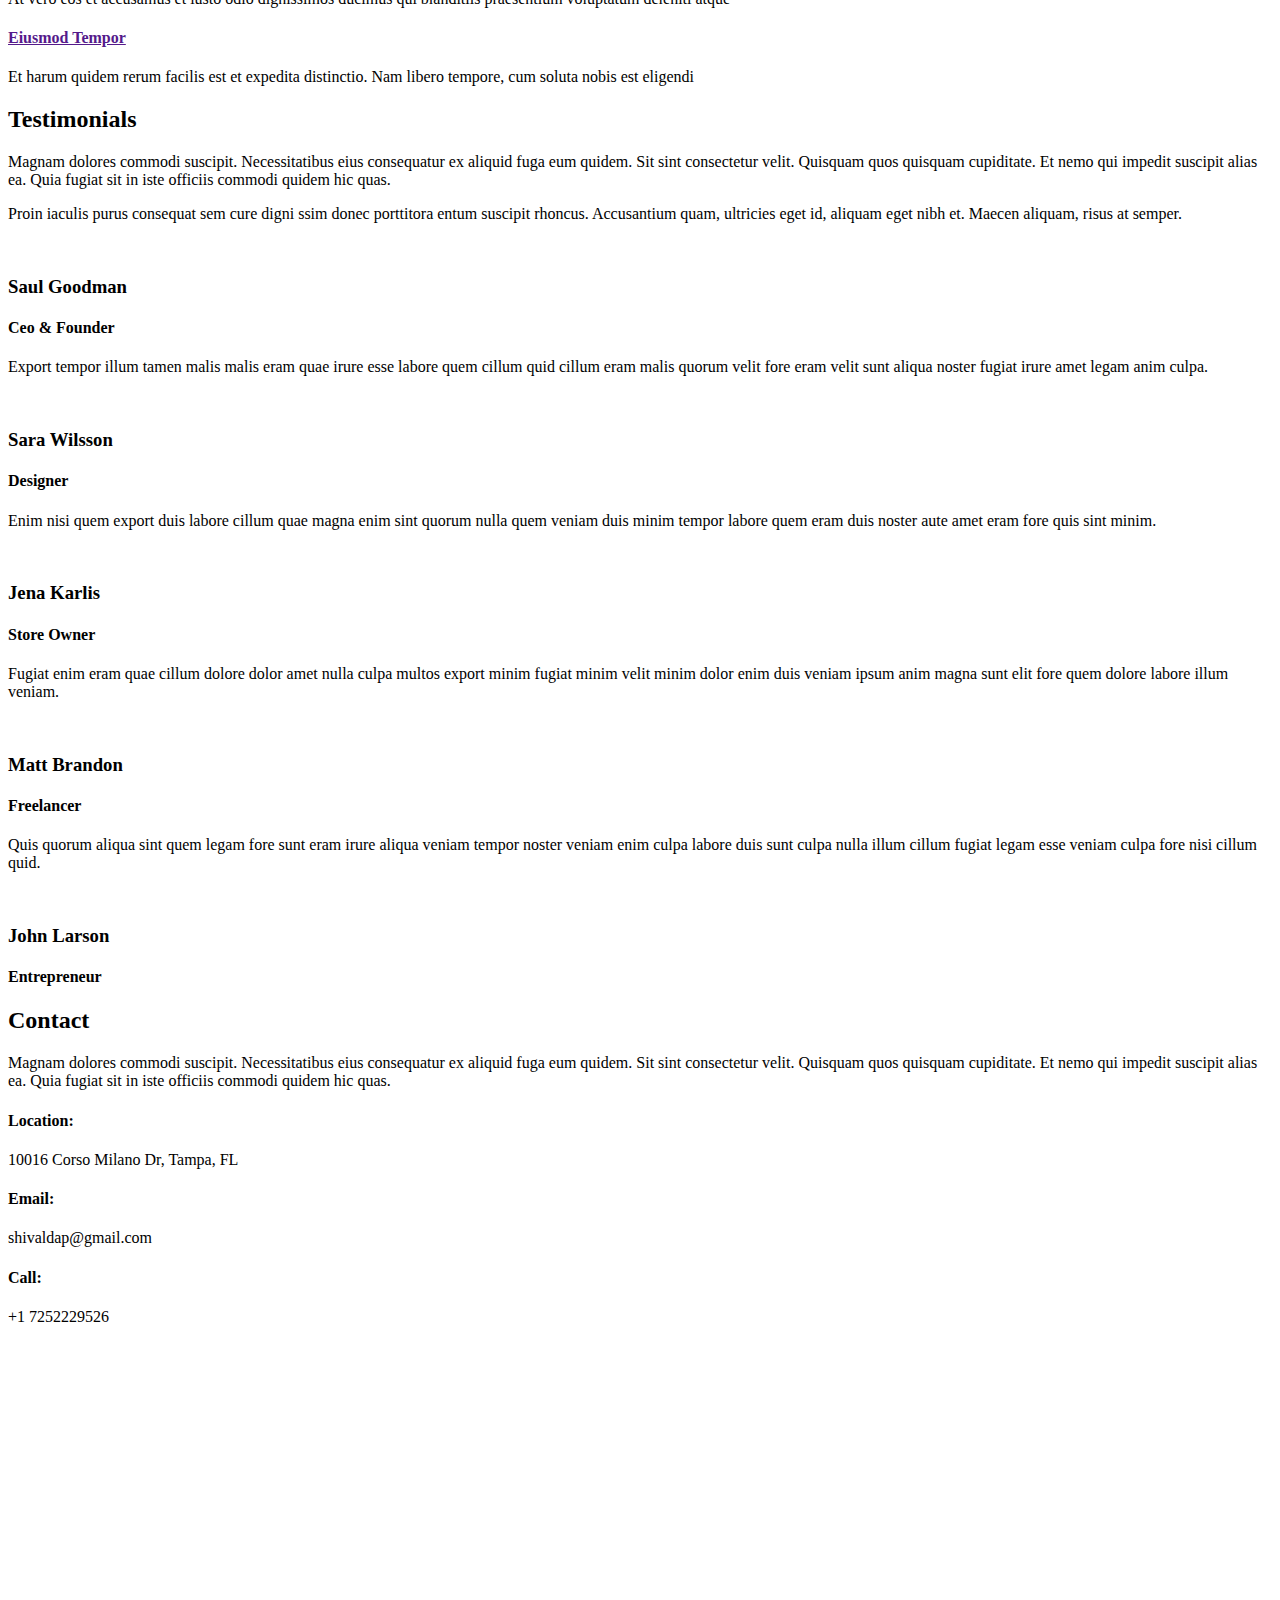
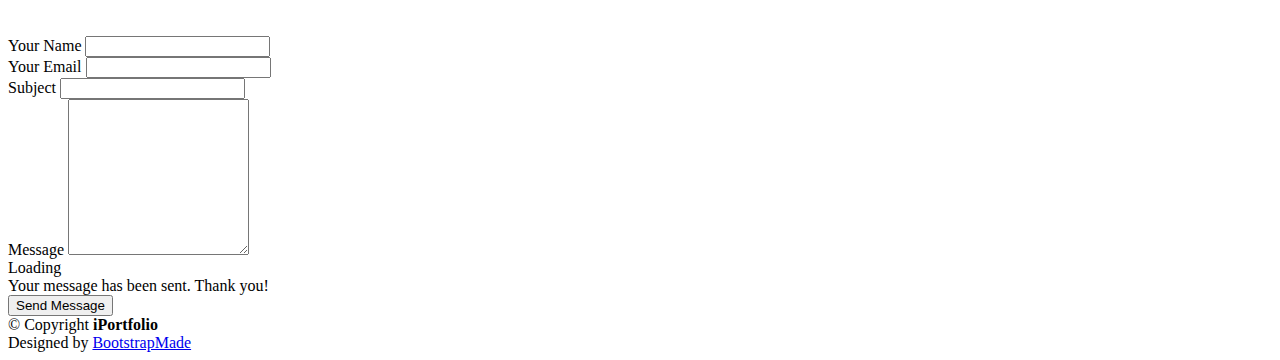
==== commit 21afdf2b: "updated ." ====
--- a/assets/index.html
+++ b/assets/index.html
@@ -96,7 +96,7 @@
           <div class="col-lg-8 pt-4 pt-lg-0 content" data-aos="fade-left">
             <h3>AWS Consulant/Lead/Architect &amp; Kubernetes SME.</h3>
             <p class="fst-italic">
-              Looking forward to always learn more and contribute and consider to be a student in this ever changing, dynamic Universe.
+              Looking forward to always learn more and privoleged to be a student in this ever changing, dynamic Universe.
             </p>
             <div class="row">
               <div class="col-lg-6">
@@ -292,9 +292,9 @@
           <div class="col-lg-6" data-aos="fade-up" data-aos-delay="100">
             <h3 class="resume-title">Professional Experience</h3>
             <div class="resume-item">
-              <h4>Senior graphic design specialist</h4>
+              <h4>SRE Lead/Architect</h4>
               <h5>Jan 2023- Present</h5>
-              <p><em>Experion, New York, NY </em></p>
+              <p><em>PGE, CA </em></p>
               <ul>
                 <li>Design, planning and instrumentation of container platform which include ECS(Fargate and EC2), EKS fargate and managed node groups, Docker runtime images, Codebuild and code pipeline modules</li>
                 <li>SME for the overall delivery of container platform following security best practices and sticking to network boundary limitations keeping containers completely private.</li>
@@ -303,7 +303,7 @@
               </ul>
             </div>
             <div class="resume-item">
-              <h4>Graphic design specialist</h4>
+              <h4>SR DevOps consultant, Kubernetes SME</h4>
               <h5>2017 - 2018</h5>
               <p><em>Stepping Stone Advertising, New York, NY</em></p>
               <ul>
@@ -325,7 +325,7 @@
 
         <div class="section-title">
           <h2>Portfolio</h2>
-          <p>Magnam dolores commodi suscipit. Necessitatibus eius consequatur ex aliquid fuga eum quidem. Sit sint consectetur velit. Quisquam quos quisquam cupiditate. Et nemo qui impedit suscipit alias ea. Quia fugiat sit in iste officiis commodi quidem hic quas.</p>
+          <p>TO BE UPDATED SOON.</p>
         </div>
 
         <div class="row" data-aos="fade-up">
@@ -581,19 +581,19 @@
               <div class="address">
                 <i class="bi bi-geo-alt"></i>
                 <h4>Location:</h4>
-                <p>A108 Adam Street, New York, NY 535022</p>
+                <p>10016 Corso Milano Dr, Tampa, FL</p>
               </div>
 
               <div class="email">
                 <i class="bi bi-envelope"></i>
                 <h4>Email:</h4>
-                <p>info@example.com</p>
+                <p>shivaldap@gmail.com</p>
               </div>
 
               <div class="phone">
                 <i class="bi bi-phone"></i>
                 <h4>Call:</h4>
-                <p>+1 5589 55488 55s</p>
+                <p>+1 7252229526</p>
               </div>
 
               <iframe src="https://www.google.com/maps/embed?pb=!1m14!1m8!1m3!1d12097.433213460943!2d-74.0062269!3d40.7101282!3m2!1i1024!2i768!4f13.1!3m3!1m2!1s0x0%3A0xb89d1fe6bc499443!2sDowntown+Conference+Center!5e0!3m2!1smk!2sbg!4v1539943755621" frameborder="0" style="border:0; width: 100%; height: 290px;" allowfullscreen></iframe>
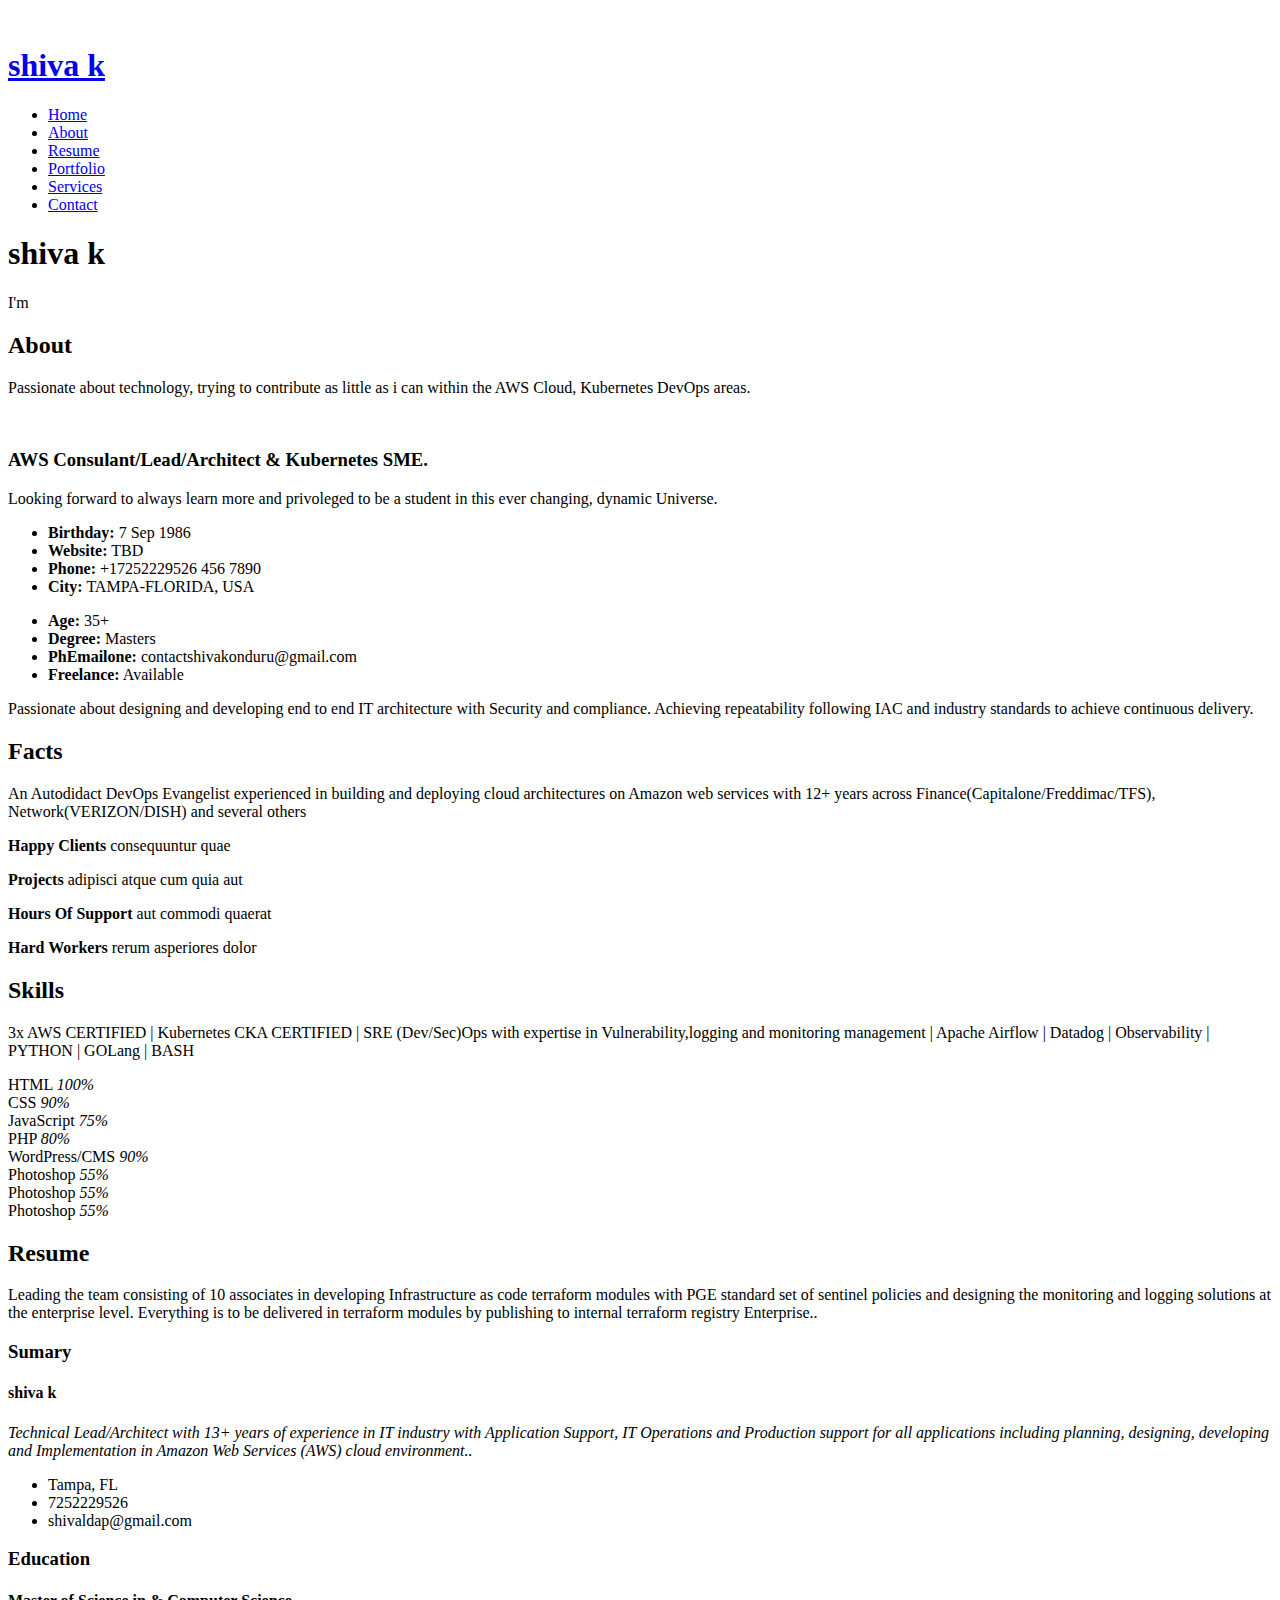
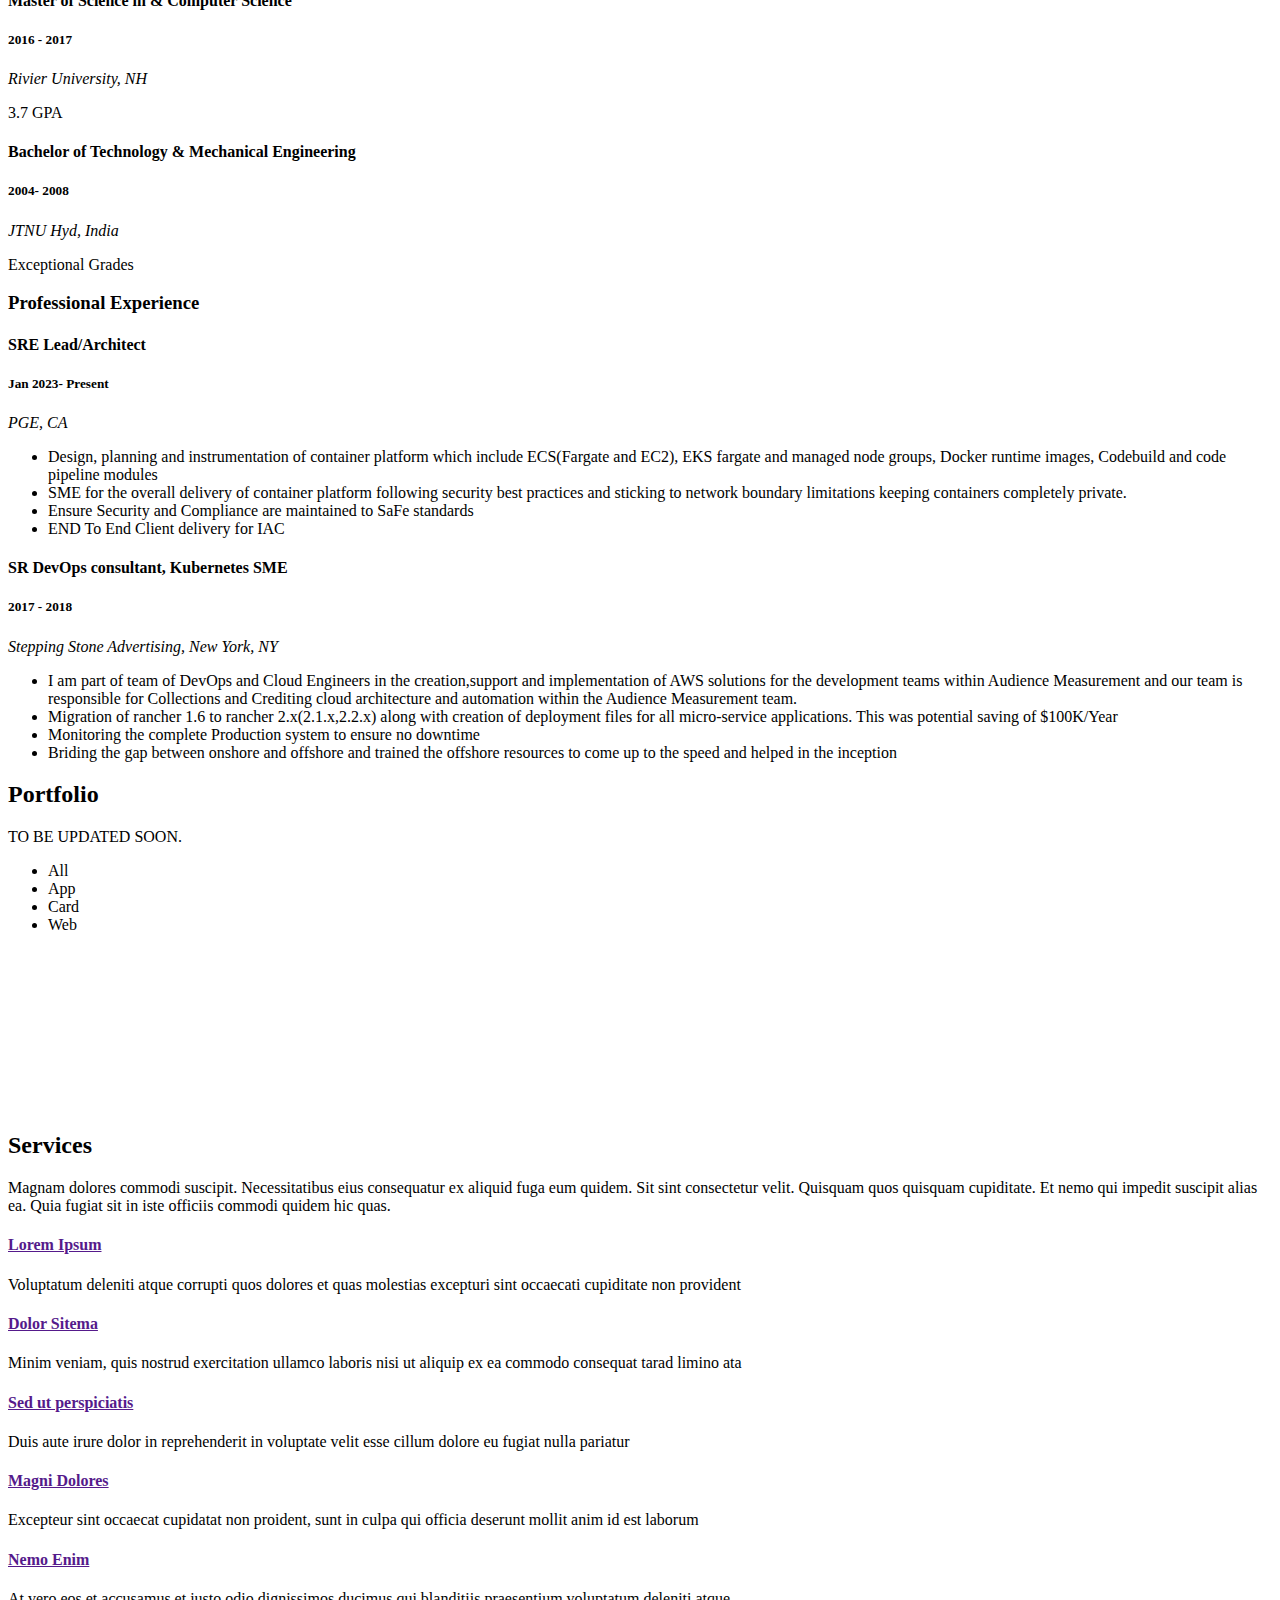
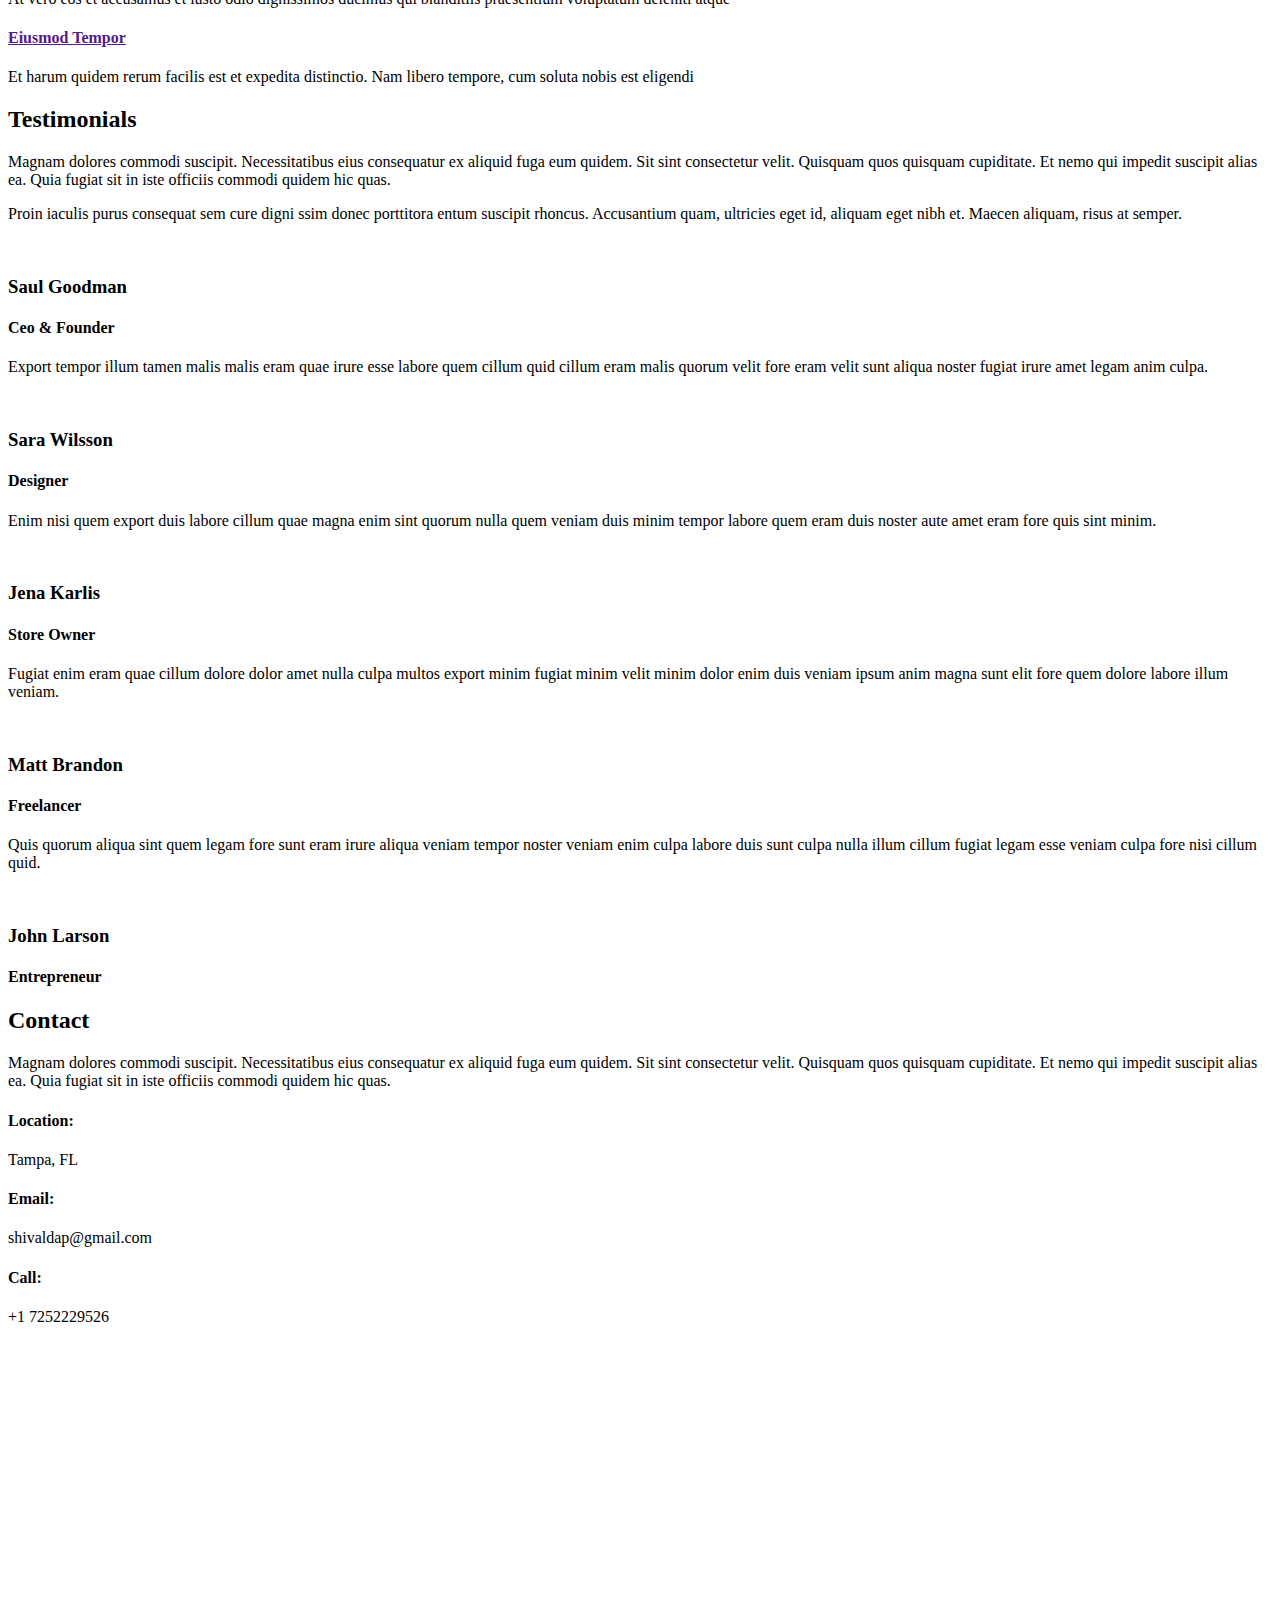
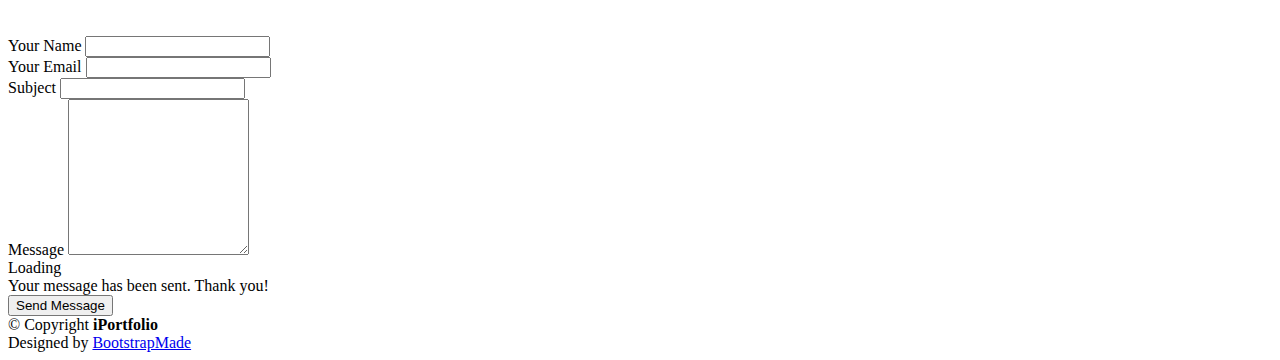
==== commit 10e3a188: "updated ." ====
--- a/assets/index.html
+++ b/assets/index.html
@@ -581,7 +581,7 @@
               <div class="address">
                 <i class="bi bi-geo-alt"></i>
                 <h4>Location:</h4>
-                <p>10016 Corso Milano Dr, Tampa, FL</p>
+                <p>Tampa, FL</p>
               </div>
 
               <div class="email">
@@ -595,8 +595,7 @@
                 <h4>Call:</h4>
                 <p>+1 7252229526</p>
               </div>
-
-              <iframe src="https://www.google.com/maps/embed?pb=!1m14!1m8!1m3!1d12097.433213460943!2d-74.0062269!3d40.7101282!3m2!1i1024!2i768!4f13.1!3m3!1m2!1s0x0%3A0xb89d1fe6bc499443!2sDowntown+Conference+Center!5e0!3m2!1smk!2sbg!4v1539943755621" frameborder="0" style="border:0; width: 100%; height: 290px;" allowfullscreen></iframe>
+              <iframe src="https://www.google.com/maps/embed?pb=!1m18!1m12!1m3!1d112735.41260832241!2d-82.53668010500206!3d27.99445799239719!2m3!1f0!2f0!3f0!3m2!1i1024!2i768!4f13.1!3m3!1m2!1s0x88c2b782b3b9d1e1%3A0xa75f1389af96b463!2sTampa%2C%20FL!5e0!3m2!1sen!2sus!4v1703468318578!5m2!1sen!2sus" frameborder="0" style="border:0; width: 100%; height: 290px;" allowfullscreen></iframe>
             </div>
 
           </div>
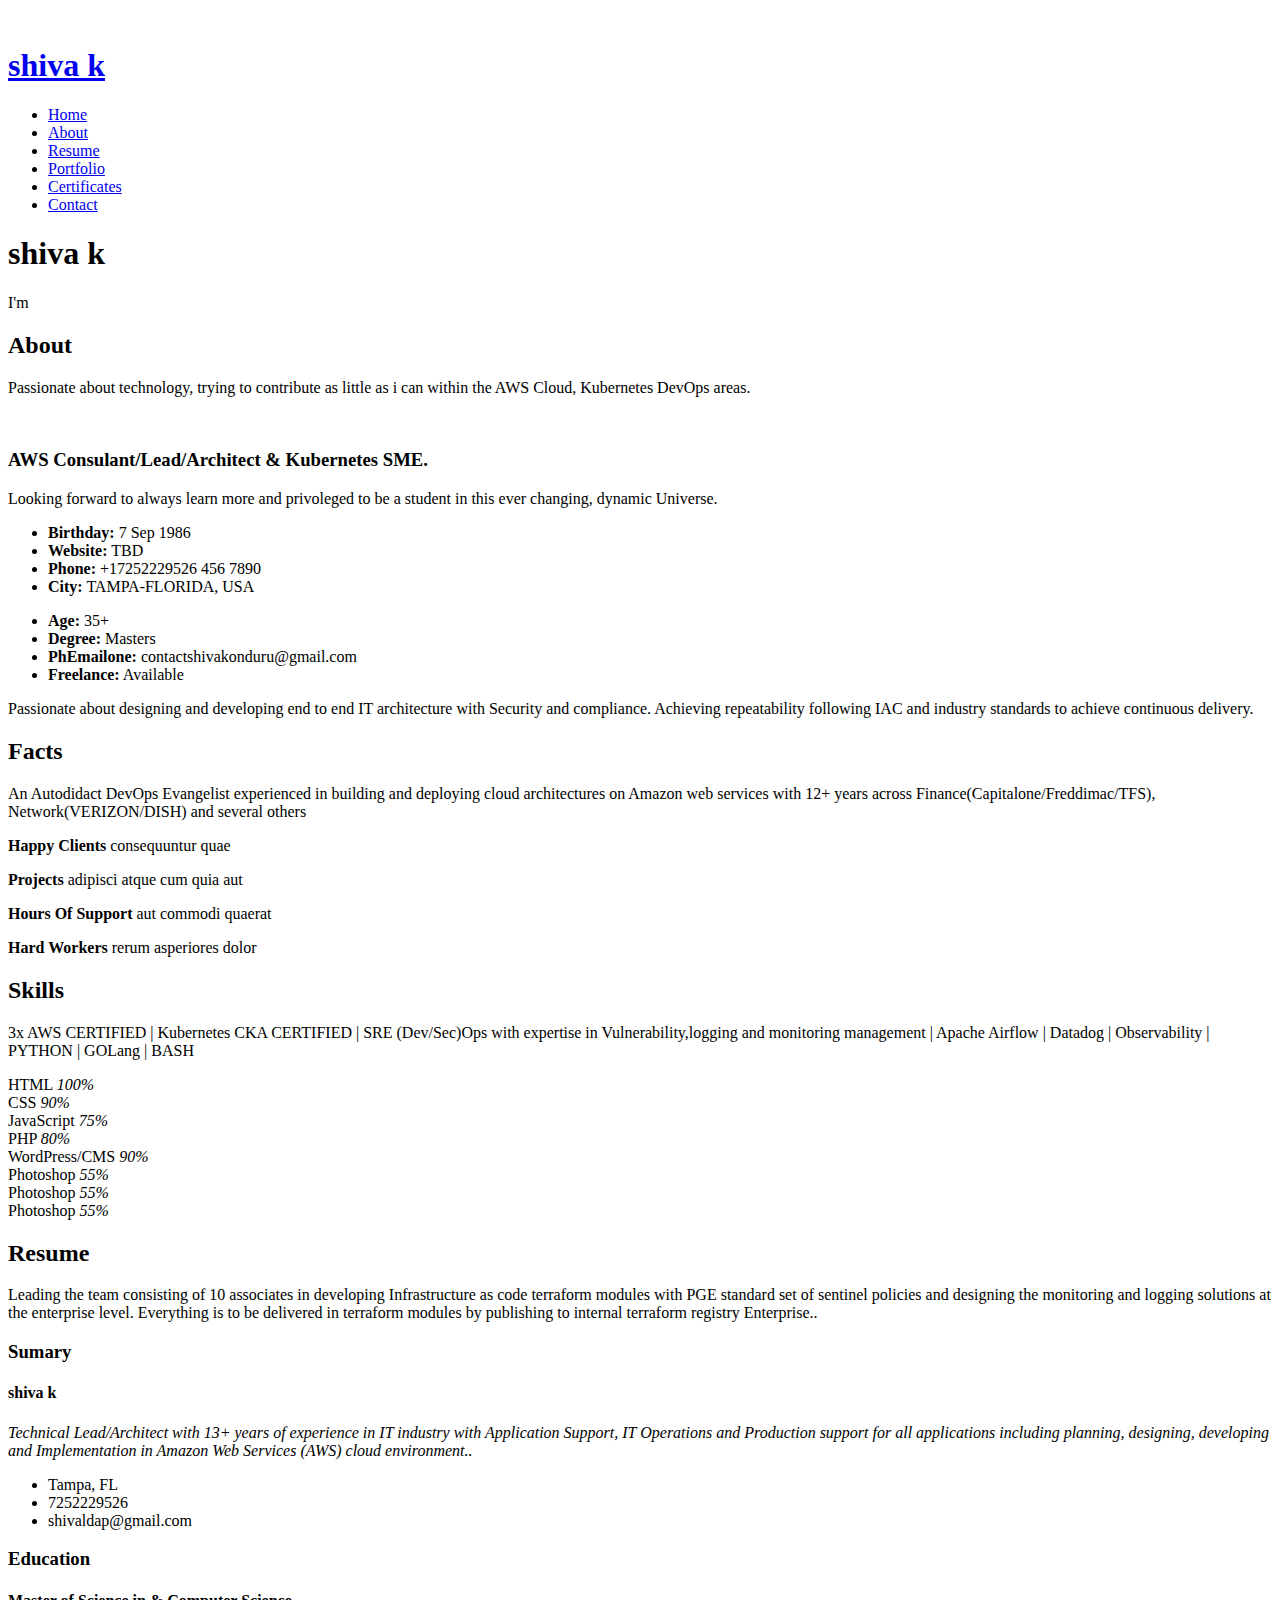
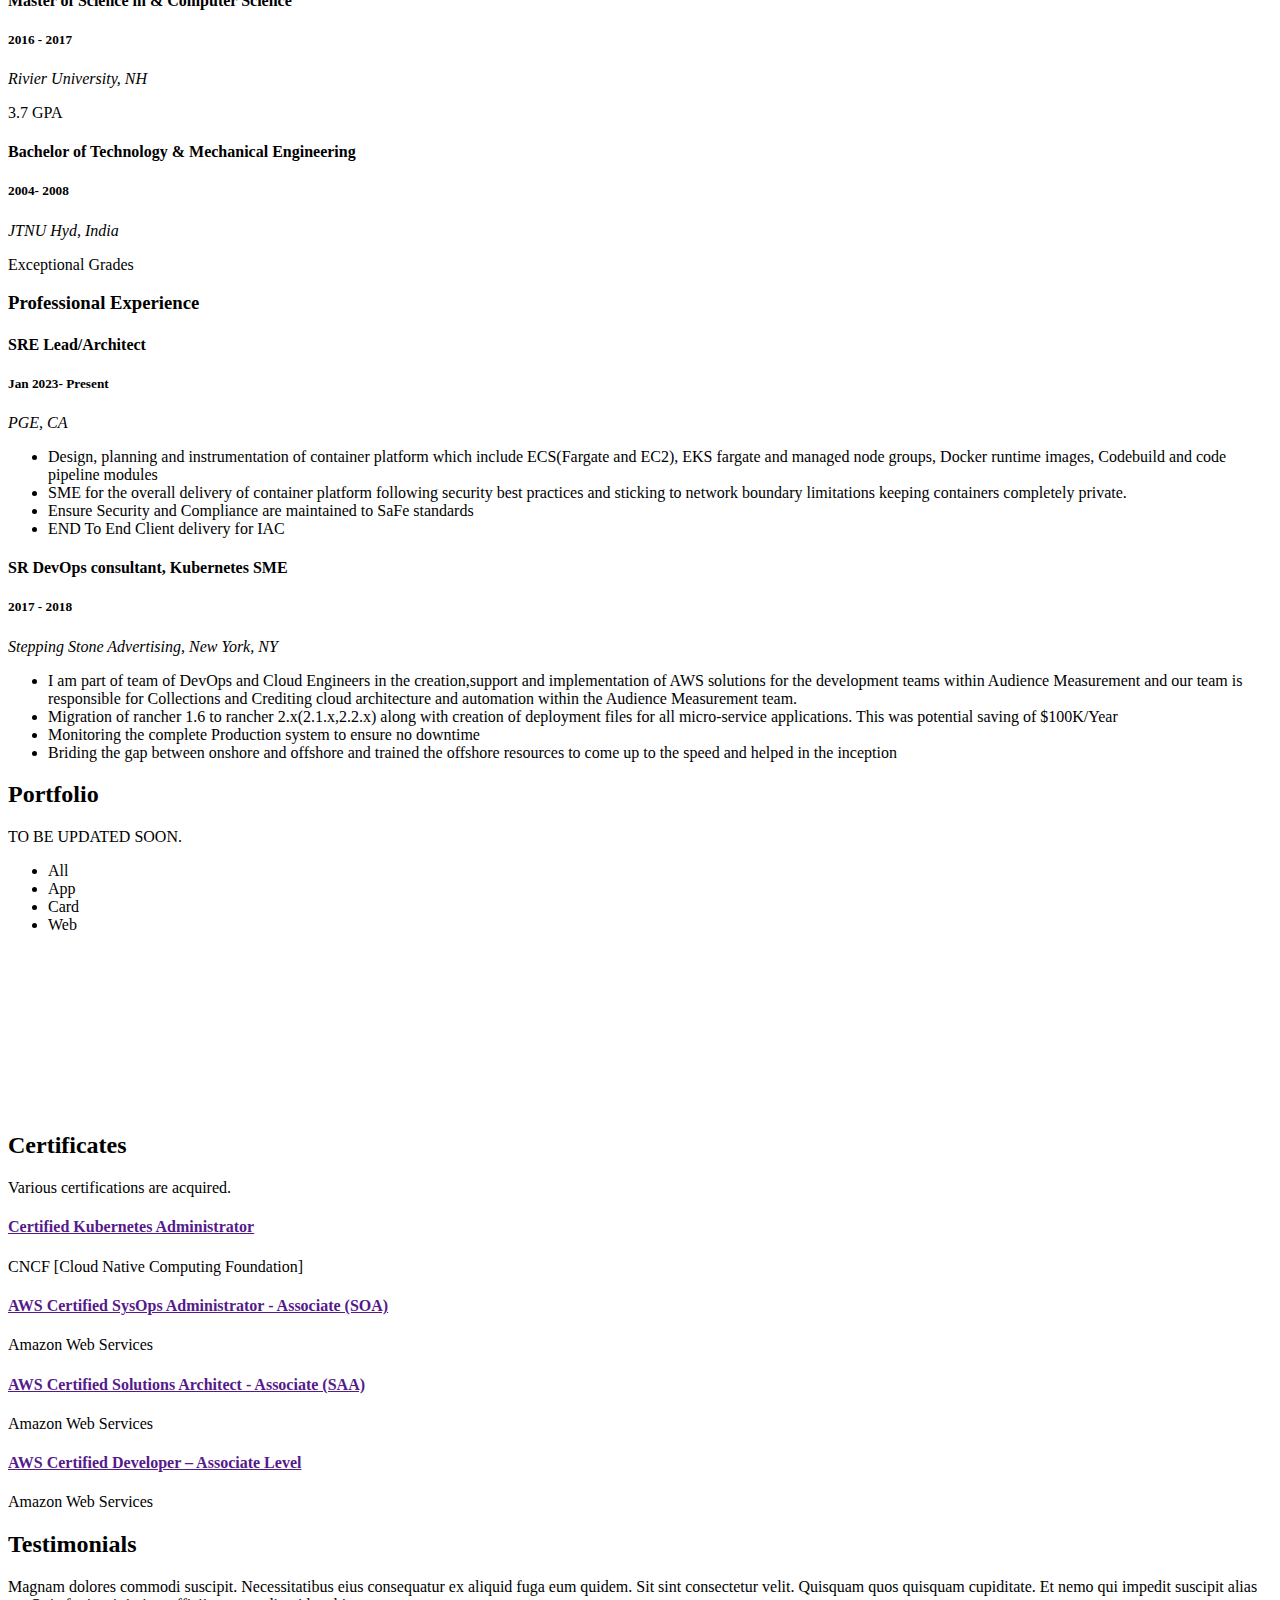
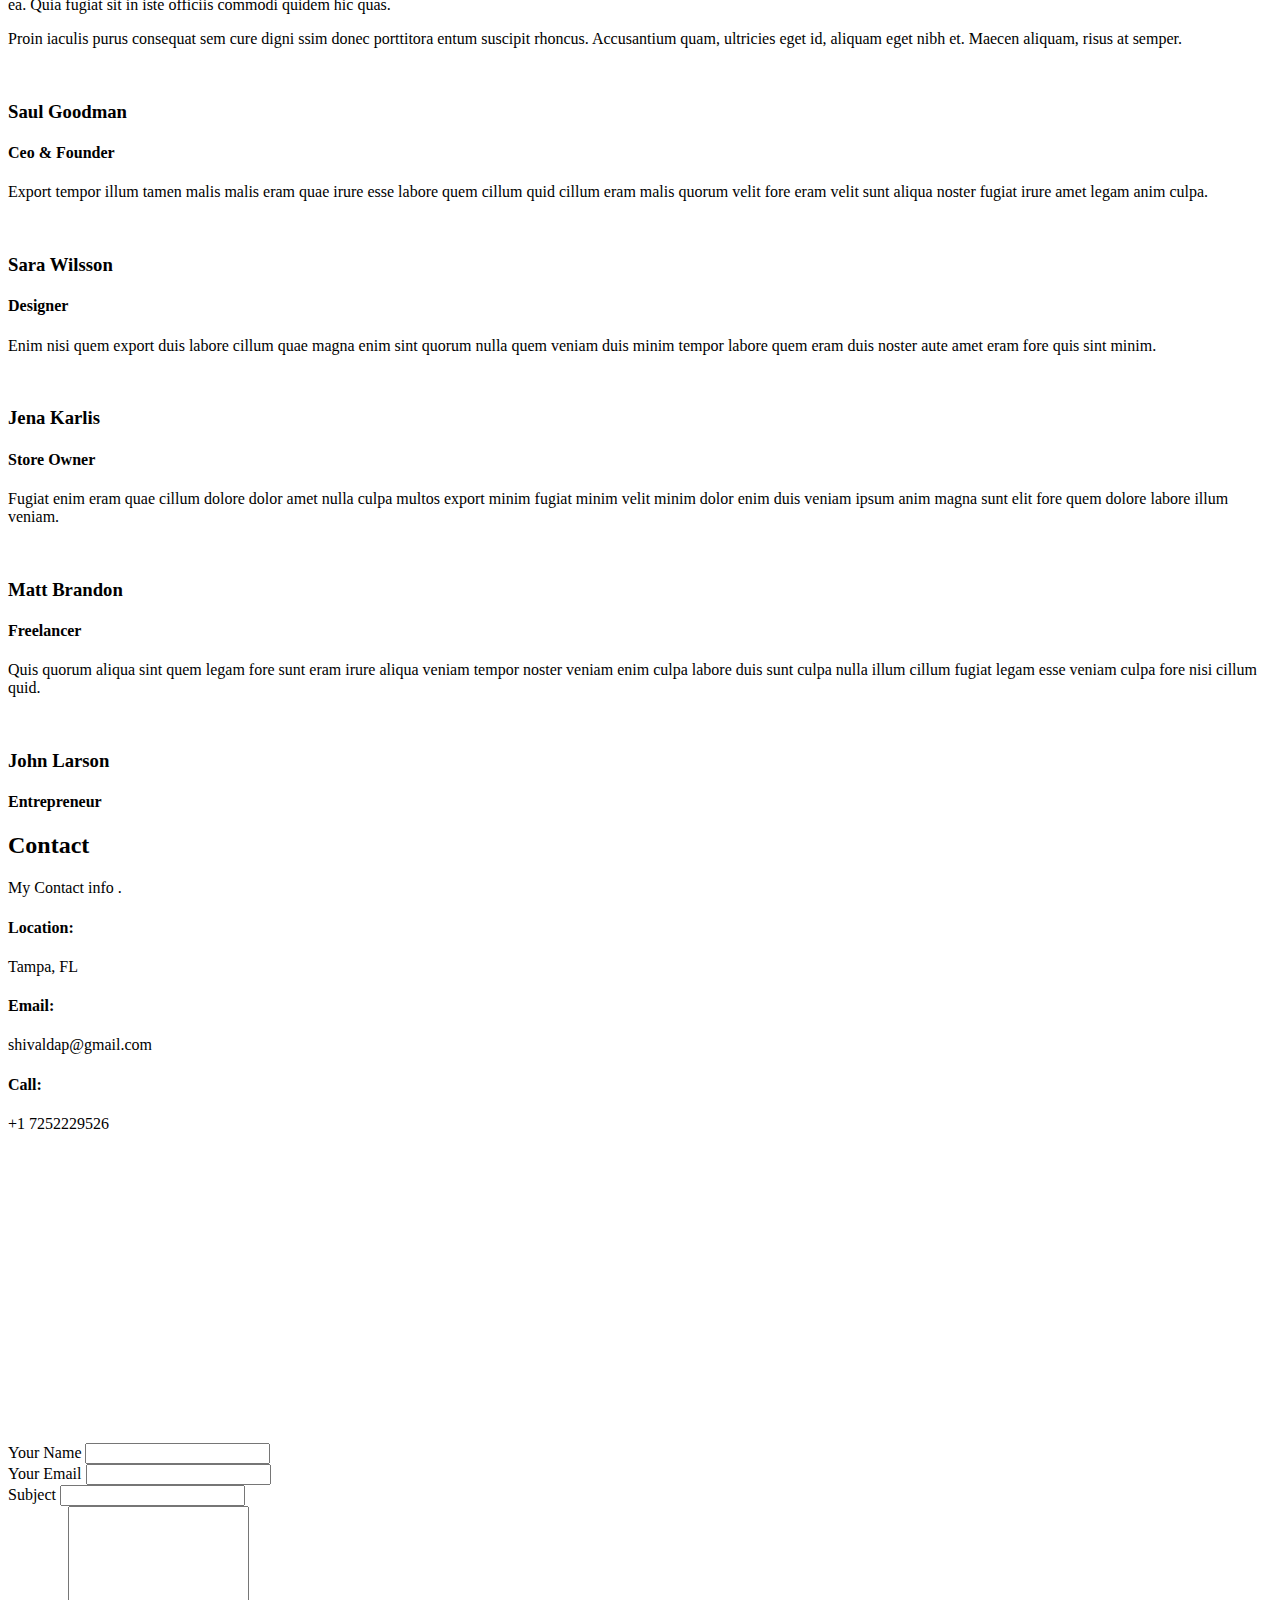
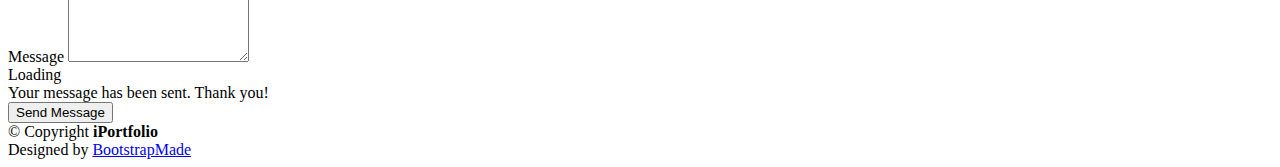
==== commit 76d2b83d: "updated ." ====
--- a/assets/index.html
+++ b/assets/index.html
@@ -63,7 +63,7 @@
           <li><a href="#about" class="nav-link scrollto"><i class="bx bx-user"></i> <span>About</span></a></li>
           <li><a href="#resume" class="nav-link scrollto"><i class="bx bx-file-blank"></i> <span>Resume</span></a></li>
           <li><a href="#portfolio" class="nav-link scrollto"><i class="bx bx-book-content"></i> <span>Portfolio</span></a></li>
-          <li><a href="#services" class="nav-link scrollto"><i class="bx bx-server"></i> <span>Services</span></a></li>
+          <li><a href="#certificates" class="nav-link scrollto"><i class="bx bx-server"></i> <span>Certificates</span></a></li>
           <li><a href="#contact" class="nav-link scrollto"><i class="bx bx-envelope"></i> <span>Contact</span></a></li>
         </ul>
       </nav><!-- .nav-menu -->
@@ -437,44 +437,34 @@
     </section><!-- End Portfolio Section -->
 
     <!-- ======= Services Section ======= -->
-    <section id="services" class="services">
-      <div class="container">
-
-        <div class="section-title">
-          <h2>Services</h2>
-          <p>Magnam dolores commodi suscipit. Necessitatibus eius consequatur ex aliquid fuga eum quidem. Sit sint consectetur velit. Quisquam quos quisquam cupiditate. Et nemo qui impedit suscipit alias ea. Quia fugiat sit in iste officiis commodi quidem hic quas.</p>
+    <section id="certificates" class="certificates">
+      <div class="container">
+
+        <div class="section-title">
+          <h2>Certificates</h2>
+          <p>Various certifications are acquired.</p>
         </div>
 
         <div class="row">
           <div class="col-lg-4 col-md-6 icon-box" data-aos="fade-up">
             <div class="icon"><i class="bi bi-briefcase"></i></div>
-            <h4 class="title"><a href="">Lorem Ipsum</a></h4>
-            <p class="description">Voluptatum deleniti atque corrupti quos dolores et quas molestias excepturi sint occaecati cupiditate non provident</p>
+            <h4 class="title"><a href="">Certified Kubernetes Administrator</a></h4>
+            <p class="description">CNCF [Cloud Native Computing Foundation]</p>
           </div>
           <div class="col-lg-4 col-md-6 icon-box" data-aos="fade-up" data-aos-delay="100">
             <div class="icon"><i class="bi bi-card-checklist"></i></div>
-            <h4 class="title"><a href="">Dolor Sitema</a></h4>
-            <p class="description">Minim veniam, quis nostrud exercitation ullamco laboris nisi ut aliquip ex ea commodo consequat tarad limino ata</p>
+            <h4 class="title"><a href="">AWS Certified SysOps Administrator - Associate (SOA)</a></h4>
+            <p class="description">Amazon Web Services</p>
           </div>
           <div class="col-lg-4 col-md-6 icon-box" data-aos="fade-up" data-aos-delay="200">
             <div class="icon"><i class="bi bi-bar-chart"></i></div>
-            <h4 class="title"><a href="">Sed ut perspiciatis</a></h4>
-            <p class="description">Duis aute irure dolor in reprehenderit in voluptate velit esse cillum dolore eu fugiat nulla pariatur</p>
+            <h4 class="title"><a href="">AWS Certified Solutions Architect - Associate (SAA)</a></h4>
+            <p class="description">Amazon Web Services</p>
           </div>
           <div class="col-lg-4 col-md-6 icon-box" data-aos="fade-up" data-aos-delay="300">
             <div class="icon"><i class="bi bi-binoculars"></i></div>
-            <h4 class="title"><a href="">Magni Dolores</a></h4>
-            <p class="description">Excepteur sint occaecat cupidatat non proident, sunt in culpa qui officia deserunt mollit anim id est laborum</p>
-          </div>
-          <div class="col-lg-4 col-md-6 icon-box" data-aos="fade-up" data-aos-delay="400">
-            <div class="icon"><i class="bi bi-brightness-high"></i></div>
-            <h4 class="title"><a href="">Nemo Enim</a></h4>
-            <p class="description">At vero eos et accusamus et iusto odio dignissimos ducimus qui blanditiis praesentium voluptatum deleniti atque</p>
-          </div>
-          <div class="col-lg-4 col-md-6 icon-box" data-aos="fade-up" data-aos-delay="500">
-            <div class="icon"><i class="bi bi-calendar4-week"></i></div>
-            <h4 class="title"><a href="">Eiusmod Tempor</a></h4>
-            <p class="description">Et harum quidem rerum facilis est et expedita distinctio. Nam libero tempore, cum soluta nobis est eligendi</p>
+            <h4 class="title"><a href="">AWS Certified Developer – Associate Level</a></h4>
+            <p class="description">Amazon Web Services</p>
           </div>
         </div>
 
@@ -571,7 +561,7 @@
 
         <div class="section-title">
           <h2>Contact</h2>
-          <p>Magnam dolores commodi suscipit. Necessitatibus eius consequatur ex aliquid fuga eum quidem. Sit sint consectetur velit. Quisquam quos quisquam cupiditate. Et nemo qui impedit suscipit alias ea. Quia fugiat sit in iste officiis commodi quidem hic quas.</p>
+          <p>My Contact info .</p>
         </div>
 
         <div class="row" data-aos="fade-in">
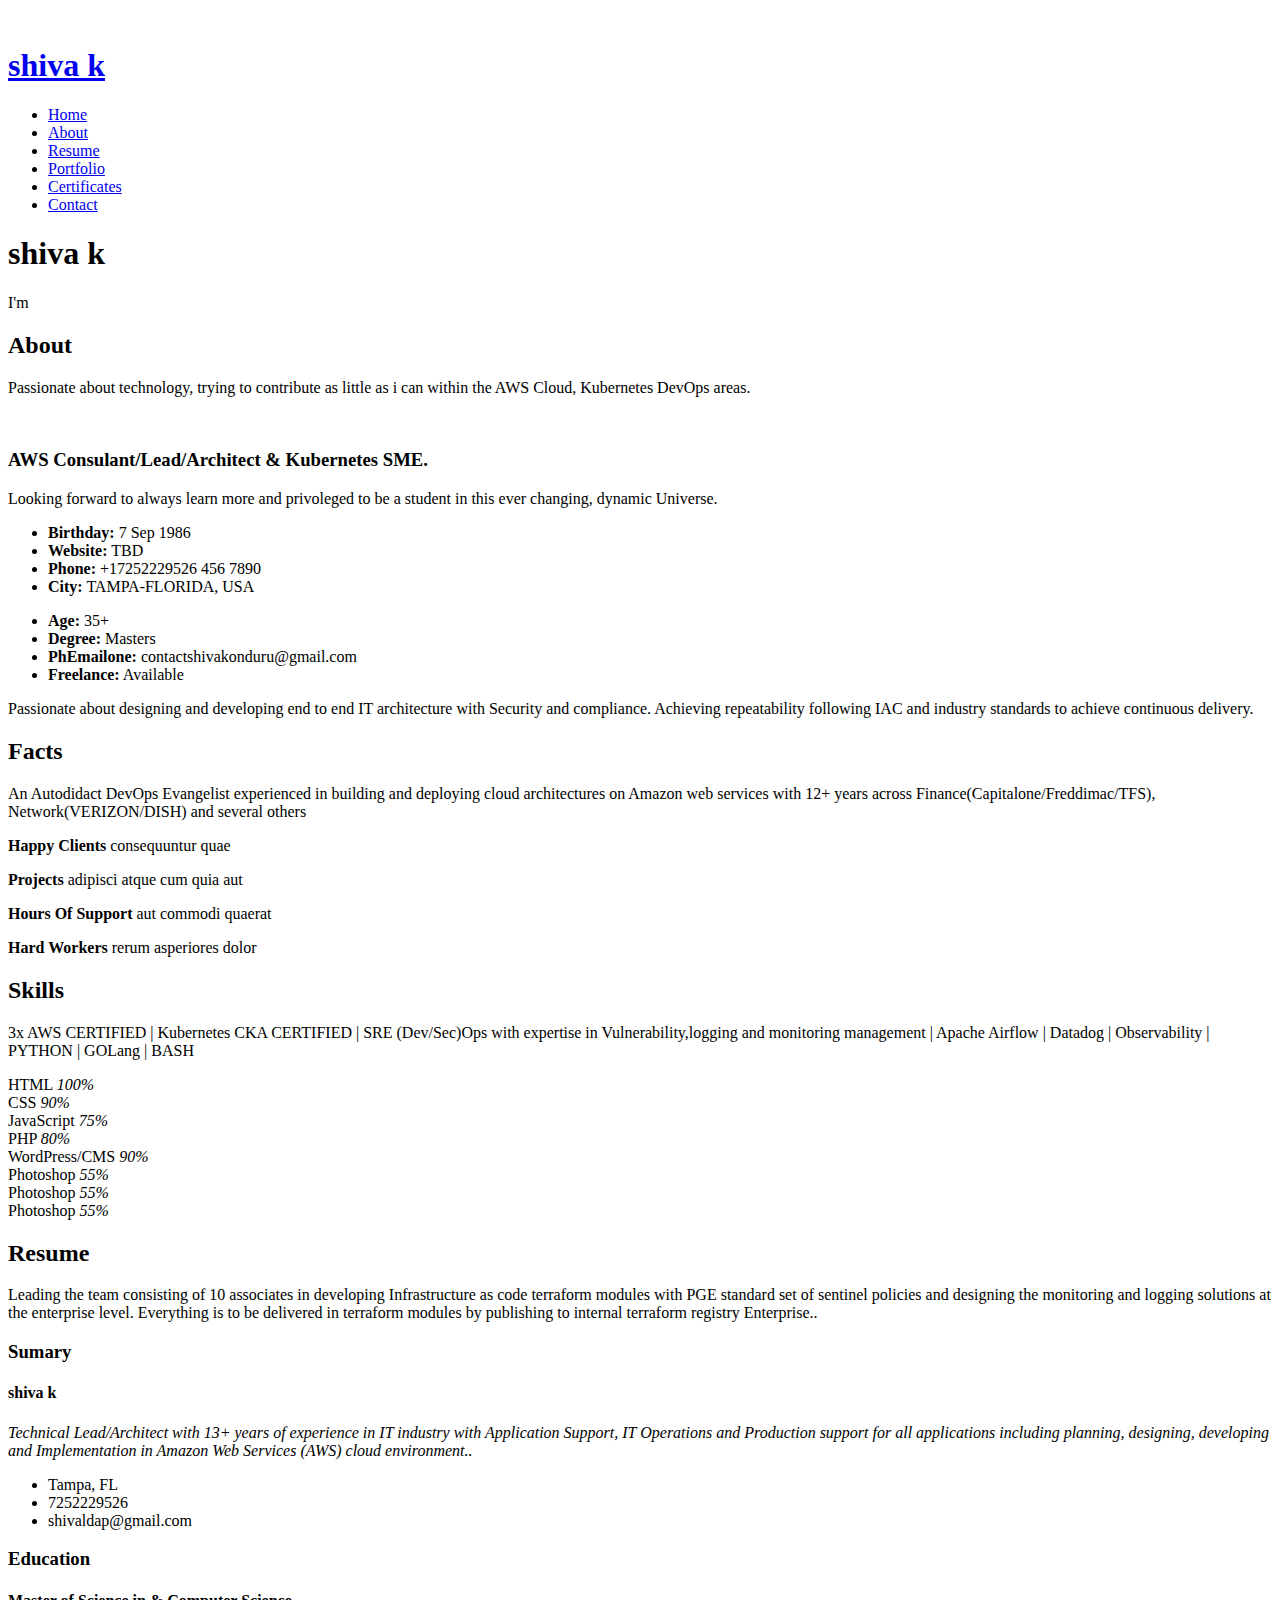
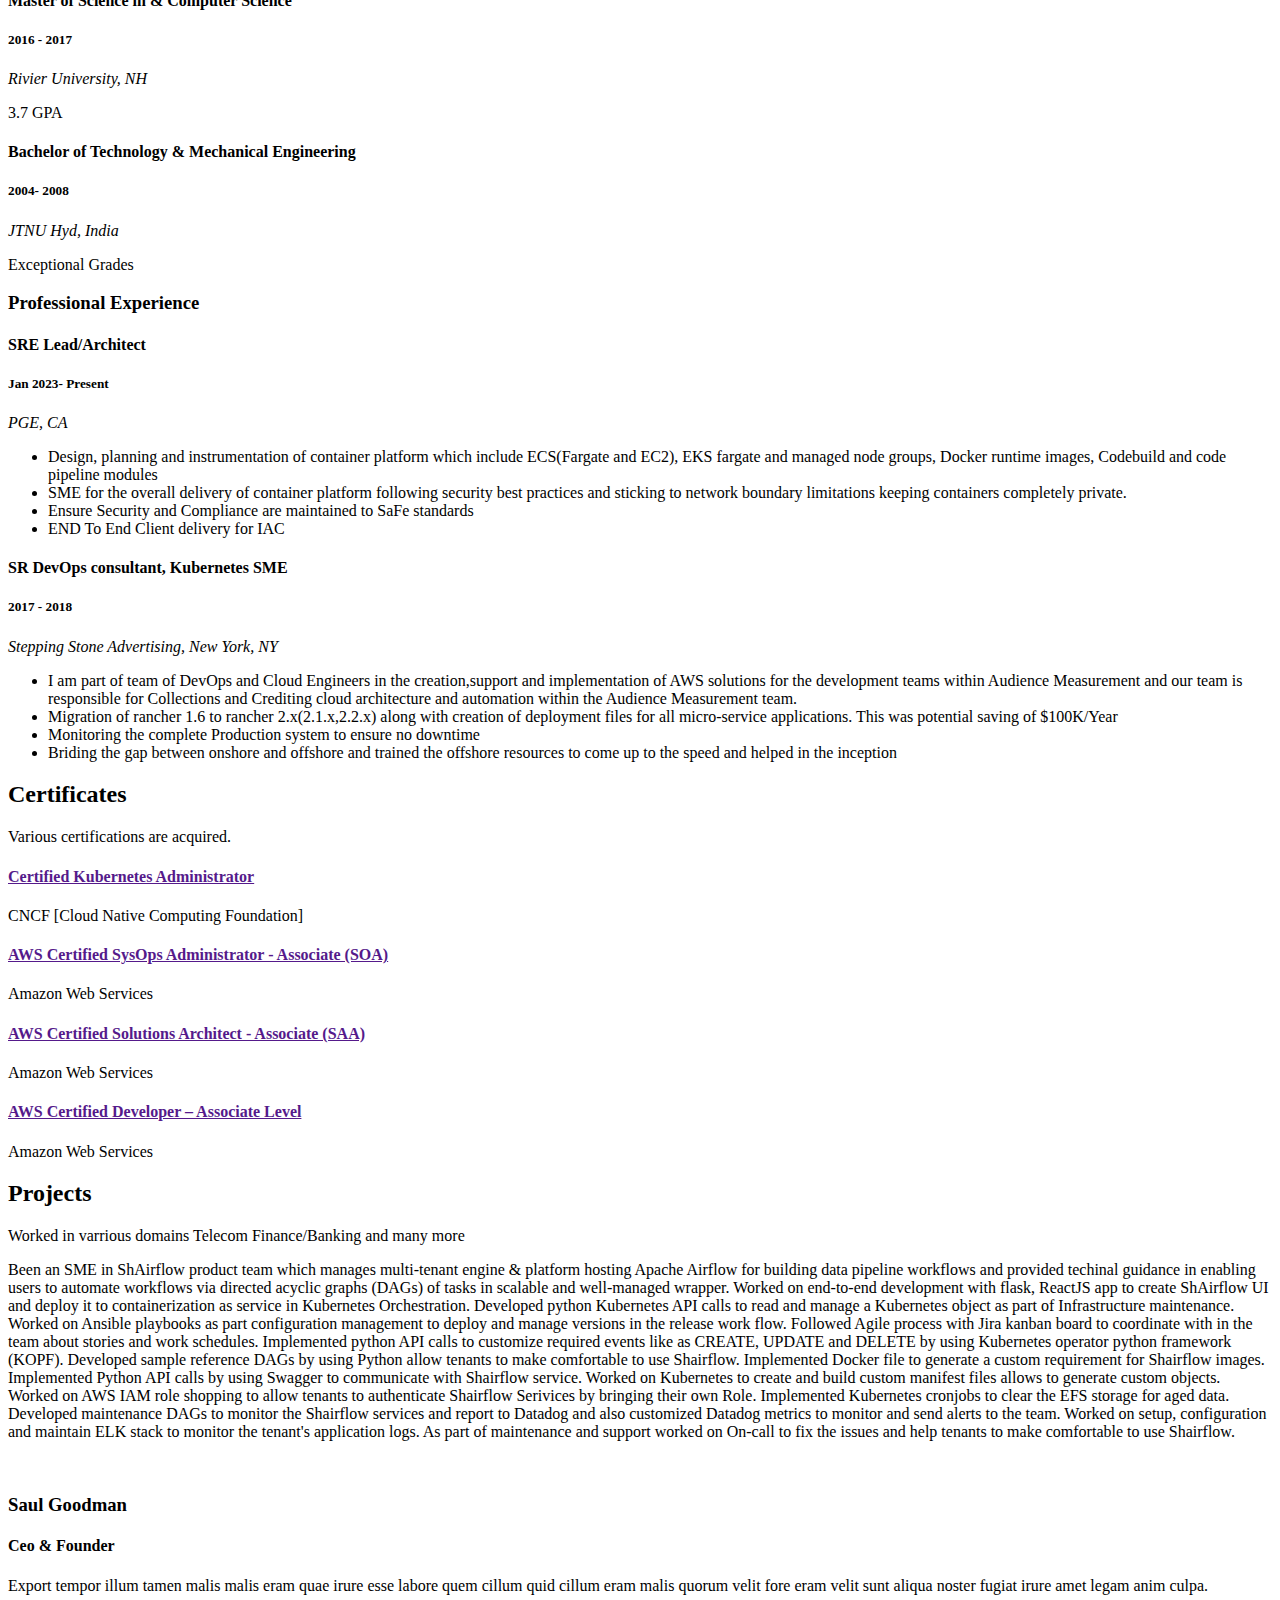
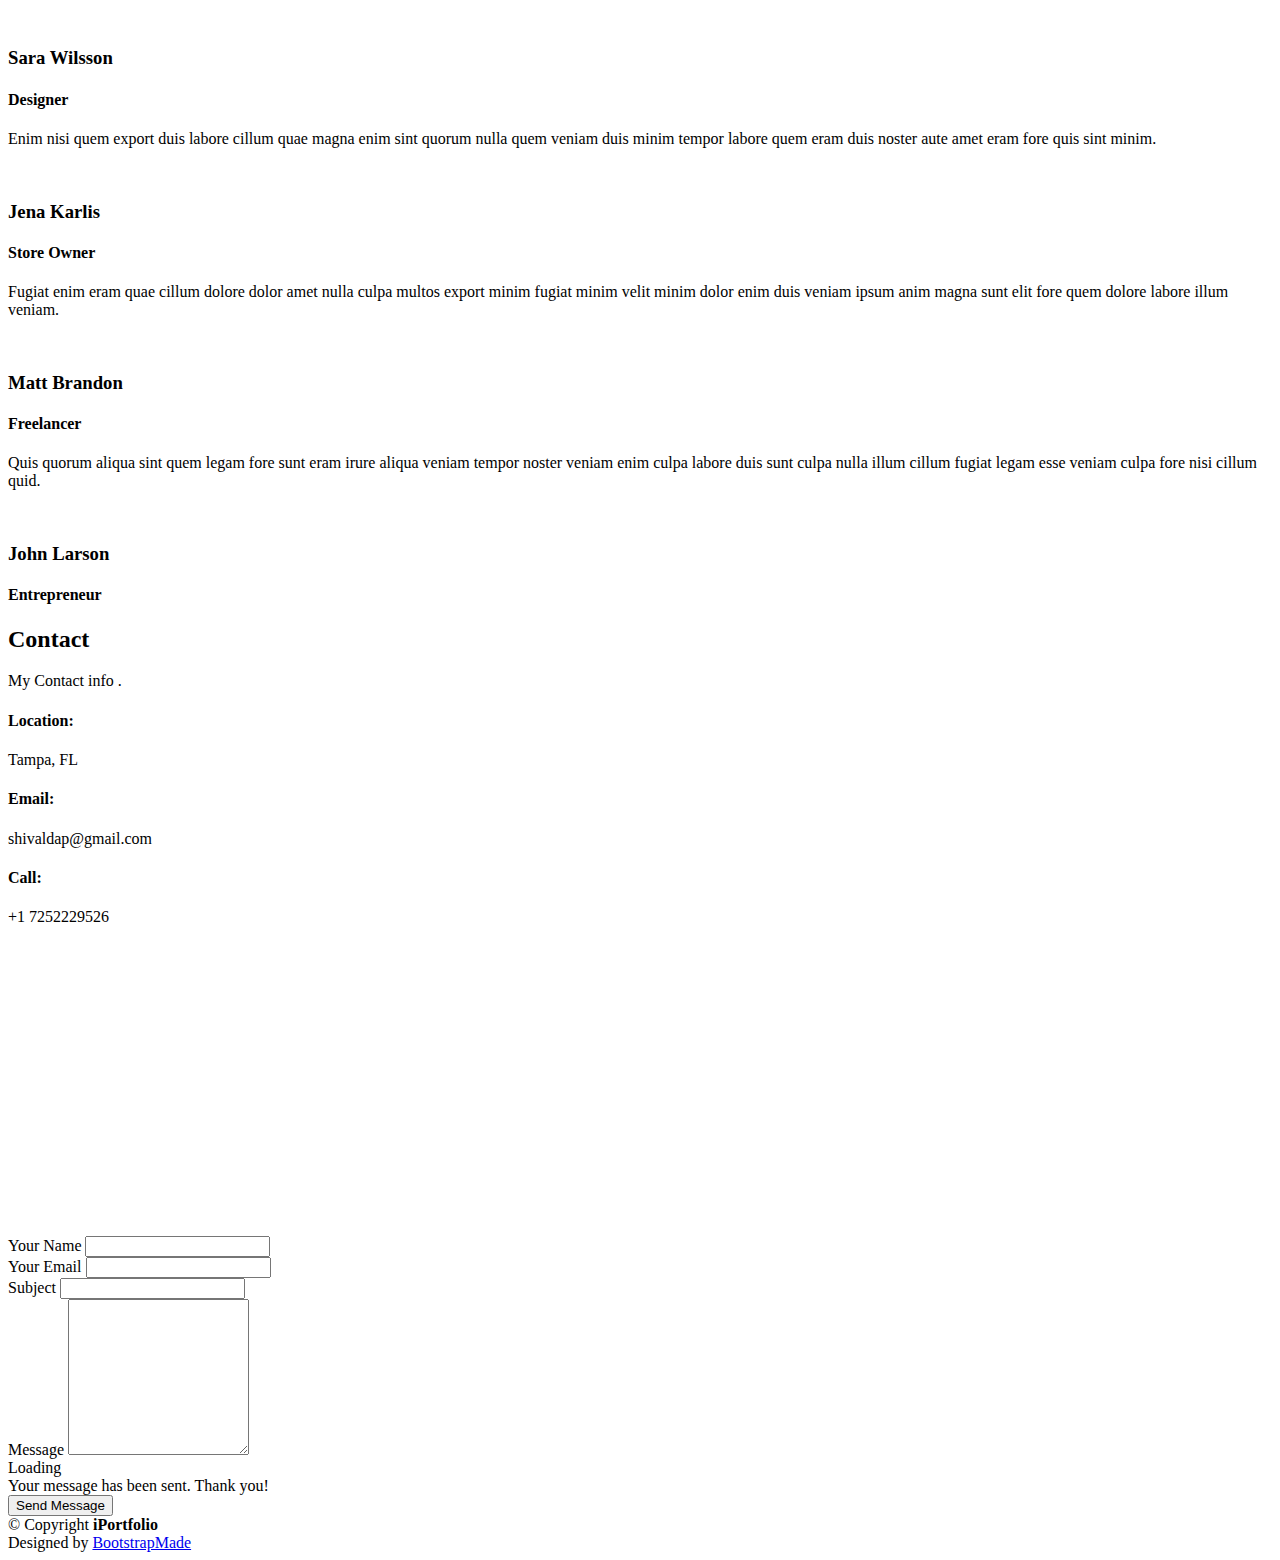
==== commit d9794d6b: "fine" ====
--- a/assets/index.html
+++ b/assets/index.html
@@ -319,123 +319,6 @@
       </div>
     </section><!-- End Resume Section -->
 
-    <!-- ======= Portfolio Section ======= -->
-    <section id="portfolio" class="portfolio section-bg">
-      <div class="container">
-
-        <div class="section-title">
-          <h2>Portfolio</h2>
-          <p>TO BE UPDATED SOON.</p>
-        </div>
-
-        <div class="row" data-aos="fade-up">
-          <div class="col-lg-12 d-flex justify-content-center">
-            <ul id="portfolio-flters">
-              <li data-filter="*" class="filter-active">All</li>
-              <li data-filter=".filter-app">App</li>
-              <li data-filter=".filter-card">Card</li>
-              <li data-filter=".filter-web">Web</li>
-            </ul>
-          </div>
-        </div>
-
-        <div class="row portfolio-container" data-aos="fade-up" data-aos-delay="100">
-
-          <div class="col-lg-4 col-md-6 portfolio-item filter-app">
-            <div class="portfolio-wrap">
-              <img src="assets/img/portfolio/portfolio-1.jpg" class="img-fluid" alt="">
-              <div class="portfolio-links">
-                <a href="assets/img/portfolio/portfolio-1.jpg" data-gallery="portfolioGallery" class="portfolio-lightbox" title="App 1"><i class="bx bx-plus"></i></a>
-                <a href="portfolio-details.html" title="More Details"><i class="bx bx-link"></i></a>
-              </div>
-            </div>
-          </div>
-
-          <div class="col-lg-4 col-md-6 portfolio-item filter-web">
-            <div class="portfolio-wrap">
-              <img src="assets/img/portfolio/portfolio-2.jpg" class="img-fluid" alt="">
-              <div class="portfolio-links">
-                <a href="assets/img/portfolio/portfolio-2.jpg" data-gallery="portfolioGallery" class="portfolio-lightbox" title="Web 3"><i class="bx bx-plus"></i></a>
-                <a href="portfolio-details.html" title="More Details"><i class="bx bx-link"></i></a>
-              </div>
-            </div>
-          </div>
-
-          <div class="col-lg-4 col-md-6 portfolio-item filter-app">
-            <div class="portfolio-wrap">
-              <img src="assets/img/portfolio/portfolio-3.jpg" class="img-fluid" alt="">
-              <div class="portfolio-links">
-                <a href="assets/img/portfolio/portfolio-3.jpg" data-gallery="portfolioGallery" class="portfolio-lightbox" title="App 2"><i class="bx bx-plus"></i></a>
-                <a href="portfolio-details.html" title="More Details"><i class="bx bx-link"></i></a>
-              </div>
-            </div>
-          </div>
-
-          <div class="col-lg-4 col-md-6 portfolio-item filter-card">
-            <div class="portfolio-wrap">
-              <img src="assets/img/portfolio/portfolio-4.jpg" class="img-fluid" alt="">
-              <div class="portfolio-links">
-                <a href="assets/img/portfolio/portfolio-4.jpg" data-gallery="portfolioGallery" class="portfolio-lightbox" title="Card 2"><i class="bx bx-plus"></i></a>
-                <a href="portfolio-details.html" title="More Details"><i class="bx bx-link"></i></a>
-              </div>
-            </div>
-          </div>
-
-          <div class="col-lg-4 col-md-6 portfolio-item filter-web">
-            <div class="portfolio-wrap">
-              <img src="assets/img/portfolio/portfolio-5.jpg" class="img-fluid" alt="">
-              <div class="portfolio-links">
-                <a href="assets/img/portfolio/portfolio-5.jpg" data-gallery="portfolioGallery" class="portfolio-lightbox" title="Web 2"><i class="bx bx-plus"></i></a>
-                <a href="portfolio-details.html" title="More Details"><i class="bx bx-link"></i></a>
-              </div>
-            </div>
-          </div>
-
-          <div class="col-lg-4 col-md-6 portfolio-item filter-app">
-            <div class="portfolio-wrap">
-              <img src="assets/img/portfolio/portfolio-6.jpg" class="img-fluid" alt="">
-              <div class="portfolio-links">
-                <a href="assets/img/portfolio/portfolio-6.jpg" data-gallery="portfolioGallery" class="portfolio-lightbox" title="App 3"><i class="bx bx-plus"></i></a>
-                <a href="portfolio-details.html" title="More Details"><i class="bx bx-link"></i></a>
-              </div>
-            </div>
-          </div>
-
-          <div class="col-lg-4 col-md-6 portfolio-item filter-card">
-            <div class="portfolio-wrap">
-              <img src="assets/img/portfolio/portfolio-7.jpg" class="img-fluid" alt="">
-              <div class="portfolio-links">
-                <a href="assets/img/portfolio/portfolio-7.jpg" data-gallery="portfolioGallery" class="portfolio-lightbox" title="Card 1"><i class="bx bx-plus"></i></a>
-                <a href="portfolio-details.html" title="More Details"><i class="bx bx-link"></i></a>
-              </div>
-            </div>
-          </div>
-
-          <div class="col-lg-4 col-md-6 portfolio-item filter-card">
-            <div class="portfolio-wrap">
-              <img src="assets/img/portfolio/portfolio-8.jpg" class="img-fluid" alt="">
-              <div class="portfolio-links">
-                <a href="assets/img/portfolio/portfolio-8.jpg" data-gallery="portfolioGallery" class="portfolio-lightbox" title="Card 3"><i class="bx bx-plus"></i></a>
-                <a href="portfolio-details.html" title="More Details"><i class="bx bx-link"></i></a>
-              </div>
-            </div>
-          </div>
-
-          <div class="col-lg-4 col-md-6 portfolio-item filter-web">
-            <div class="portfolio-wrap">
-              <img src="assets/img/portfolio/portfolio-9.jpg" class="img-fluid" alt="">
-              <div class="portfolio-links">
-                <a href="assets/img/portfolio/portfolio-9.jpg" data-gallery="portfolioGallery" class="portfolio-lightbox" title="Web 3"><i class="bx bx-plus"></i></a>
-                <a href="portfolio-details.html" title="More Details"><i class="bx bx-link"></i></a>
-              </div>
-            </div>
-          </div>
-
-        </div>
-
-      </div>
-    </section><!-- End Portfolio Section -->
-
     <!-- ======= Services Section ======= -->
     <section id="certificates" class="certificates">
       <div class="container">
@@ -472,12 +355,12 @@
     </section><!-- End Services Section -->
 
     <!-- ======= Testimonials Section ======= -->
-    <section id="testimonials" class="testimonials section-bg">
-      <div class="container">
-
-        <div class="section-title">
-          <h2>Testimonials</h2>
-          <p>Magnam dolores commodi suscipit. Necessitatibus eius consequatur ex aliquid fuga eum quidem. Sit sint consectetur velit. Quisquam quos quisquam cupiditate. Et nemo qui impedit suscipit alias ea. Quia fugiat sit in iste officiis commodi quidem hic quas.</p>
+    <section id="Projects" class="testimonials section-bg">
+      <div class="container">
+
+        <div class="section-title">
+          <h2>Projects</h2>
+          <p>Worked in varrious domains Telecom Finance/Banking and many more</p>
         </div>
 
         <div class="testimonials-slider swiper" data-aos="fade-up" data-aos-delay="100">
@@ -487,7 +370,22 @@
               <div class="testimonial-item" data-aos="fade-up">
                 <p>
                   <i class="bx bxs-quote-alt-left quote-icon-left"></i>
-                  Proin iaculis purus consequat sem cure digni ssim donec porttitora entum suscipit rhoncus. Accusantium quam, ultricies eget id, aliquam eget nibh et. Maecen aliquam, risus at semper.
+                  Been an SME in ShAirflow product team which manages multi-tenant engine & platform hosting Apache Airflow for building data pipeline workflows and provided techinal 
+                  guidance in enabling users to automate workflows via directed acyclic graphs (DAGs) of tasks in scalable and well-managed wrapper.
+                  Worked on end-to-end development with flask, ReactJS app to create ShAirflow UI and deploy it to containerization as service in Kubernetes Orchestration. 
+                  Developed python Kubernetes API calls to read and manage a Kubernetes object as part of Infrastructure maintenance.
+                  Worked on Ansible playbooks as part configuration management to deploy and manage versions in the release work flow.
+                  Followed Agile process with Jira kanban board to coordinate with in the team about stories and work schedules.
+                  Implemented python API calls to customize required events like as CREATE, UPDATE and DELETE by using Kubernetes operator python framework (KOPF).
+                  Developed sample reference DAGs by using Python allow tenants to make comfortable to use Shairflow.
+                  Implemented Docker file to generate a custom requirement for Shairflow images.
+                  Implemented Python API calls by using Swagger to communicate with Shairflow service.
+                  Worked on Kubernetes to create and build custom manifest files allows to generate custom objects.
+                  Worked on AWS IAM role shopping to allow tenants to authenticate Shairflow Serivices by bringing their own Role.
+                  Implemented Kubernetes cronjobs to clear the EFS storage for aged data.
+                  Developed maintenance DAGs to monitor the Shairflow services and report to Datadog and also customized Datadog metrics to monitor and send alerts to the team.
+                  Worked on setup, configuration and maintain ELK stack to monitor the tenant's application logs.
+                  As part of maintenance and support worked on On-call to fix the issues and help tenants to make comfortable to use Shairflow.
                   <i class="bx bxs-quote-alt-right quote-icon-right"></i>
                 </p>
                 <img src="assets/img/testimonials/testimonials-1.jpg" class="testimonial-img" alt="">
